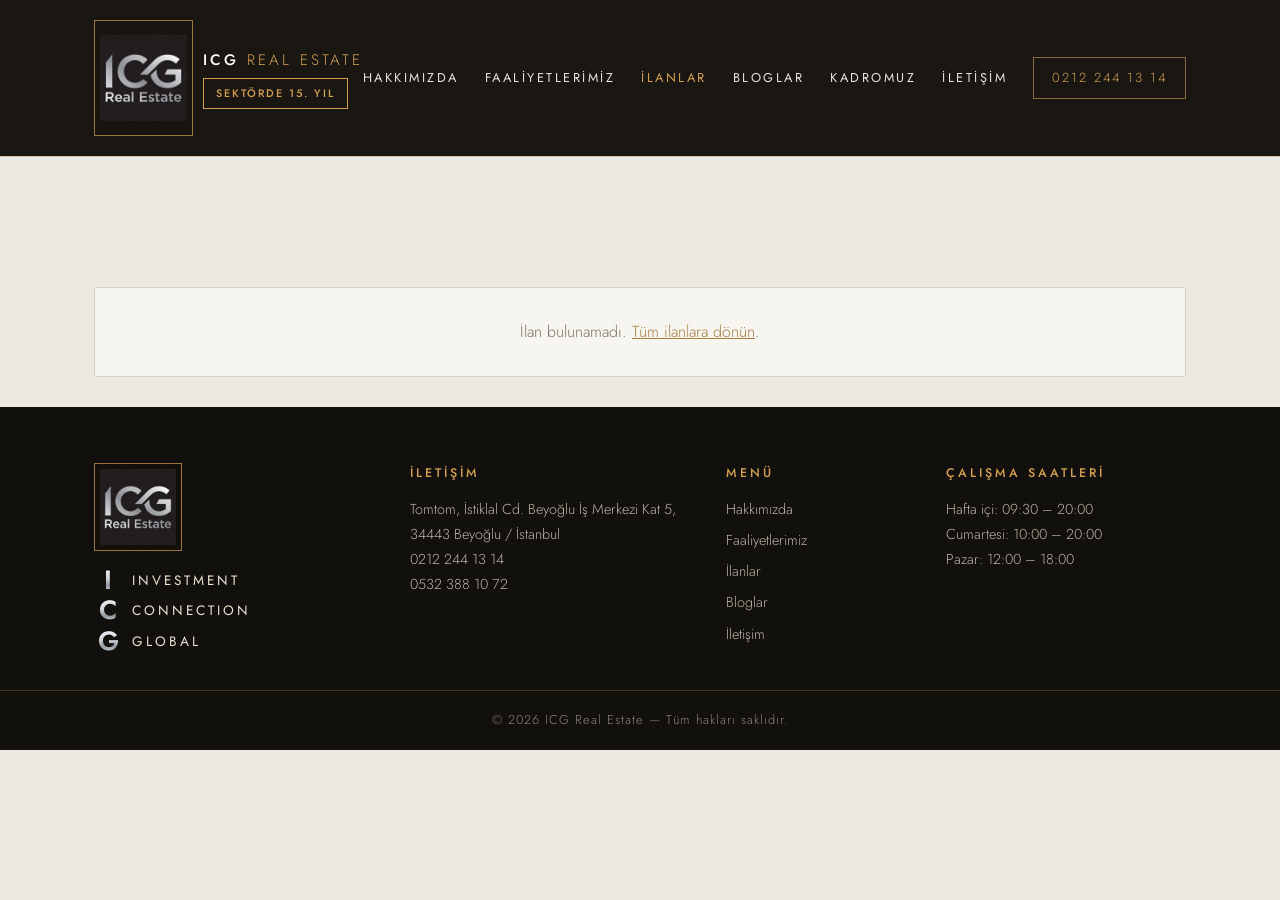
==== ICG-Ilan-Detay.html @ ef4e5f6c "Header logo+yazilar sola yaslandi" ====
<!DOCTYPE html>
<html lang="tr">
<head>
  <meta charset="UTF-8">
  <meta name="viewport" content="width=device-width, initial-scale=1.0">
  <title>İlan Detayı | ICG Real Estate – Beyoğlu, İstanbul</title>
  <meta name="description" content="ICG Real Estate ilan detayı: fotoğraflar, özellikler ve iletişim.">
  <link rel="icon" type="image/jpeg" href="[data-uri]">
  <link rel="preconnect" href="https://fonts.googleapis.com">
  <link rel="preconnect" href="https://fonts.gstatic.com" crossorigin>
  <link href="https://fonts.googleapis.com/css2?family=Cormorant+Garamond:ital,wght@0,500;0,600;1,500&family=Jost:wght@300;400;500;600&family=Tangerine:wght@400;700&display=swap" rel="stylesheet">
  <style>/* ICG Real Estate — butik Pera/Beyoğlu çizgisi: koyu zemin, altın detay, serif başlıklar */
:root{
  --ink:#14110d; --ink-2:#1e1a14; --gold:#D39E50; --gold-dark:#ab8041;
  --paper:#ebe8e1; --card:#f7f5f0; --text:#3c3831; --muted:#7d776b;
  --line:#d9d3c5; --white:#faf9f6;
  --radius:2px; --shadow:0 12px 34px rgba(20,17,13,.10);
  --font-serif:'Cormorant Garamond',Georgia,'Times New Roman',serif;
  --font-sans:'Jost',system-ui,-apple-system,'Segoe UI',Roboto,Arial,sans-serif;
}
*{margin:0;padding:0;box-sizing:border-box}
html{scroll-behavior:smooth}
body{font-family:var(--font-sans);font-weight:300;color:var(--text);background:var(--paper);line-height:1.75;overflow-x:hidden}
img{max-width:100%;display:block}
a{color:inherit}
.container{max-width:1140px;margin:0 auto;padding:0 24px}
.container.narrow{max-width:780px}
h1,h2,h3{font-family:var(--font-serif);font-weight:500;color:var(--ink);line-height:1.2}
h2{font-size:clamp(1.9rem,3.4vw,2.5rem);margin:10px 0 18px}
h2.center,.center{text-align:center}
.section{padding:44px 0}
.section-tight{padding:30px 0}
section.section{border-top:1px solid var(--line)}
.page-hero + section.section{border-top:0}
.maxw{max-width:640px;margin-left:auto;margin-right:auto}
.muted{color:var(--muted)}
.eyebrow{display:block;text-align:center;font-size:.78rem;font-weight:500;letter-spacing:4px;text-transform:uppercase;color:var(--gold-dark);margin-bottom:6px}
.container.narrow h2{text-align:center}
.container.narrow p{margin-bottom:16px;font-size:1.02rem}
.signature{text-align:center;margin-top:22px;font-family:var(--font-serif);font-size:1.35rem;color:var(--ink)}

/* Header — hero üzerinde transparan */
.header{position:absolute;top:0;left:0;right:0;z-index:60;transition:background .3s,box-shadow .3s}
.header.scrolled{position:fixed;background:rgba(20,17,13,.96);box-shadow:0 1px 0 rgba(211,158,80,.35)}
.header-solid{position:sticky;top:0;background:rgba(20,17,13,.97);box-shadow:0 1px 0 rgba(211,158,80,.35)}
.nav a.active{color:var(--gold)}
.header-inner{display:flex;align-items:center;gap:26px;padding:20px 24px;min-width:0}
.brand{display:flex;align-items:center;gap:10px;text-decoration:none;margin-right:0;min-width:0}
.brand-frame{display:inline-block;border:1px solid rgba(211,158,80,.7);padding:5px;line-height:0;background:rgba(20,17,13,.4)}
.brand-logo{width:104px;height:104px;object-fit:contain;display:block}
.footer-logo{width:76px;height:76px;object-fit:cover;display:block}
.brand-text{font-family:var(--font-sans);font-weight:500;font-size:.95rem;letter-spacing:3px;color:#fff;text-transform:uppercase;white-space:nowrap}
.brand-text em{font-style:normal;font-weight:300;letter-spacing:3px;color:var(--gold)}
.brand-titles{display:flex;flex-direction:column;align-items:flex-start;gap:5px;min-width:0}
.brand-badge{display:inline-block;margin-left:0;padding:5px 12px;border:1px solid var(--gold);font-family:var(--font-sans);font-weight:500;font-size:.68rem;letter-spacing:2px;text-transform:uppercase;color:var(--gold);white-space:nowrap;vertical-align:middle}
.nav{display:flex;align-items:center;gap:26px}
.nav a{text-decoration:none;font-size:.8rem;font-weight:400;letter-spacing:2.5px;text-transform:uppercase;color:rgba(255,255,255,.88)}
.nav a:hover{color:var(--gold)}
.nav-phone{display:none}
.header-actions{display:flex;align-items:center;gap:16px;margin-left:auto}
.header-phone{font-size:.82rem;letter-spacing:2px;color:var(--gold);text-decoration:none;border:1px solid rgba(211,158,80,.6);padding:9px 18px;white-space:nowrap}
.header-phone:hover{background:var(--gold);color:var(--ink)}
.menu-btn{display:none;background:none;border:0;cursor:pointer;padding:8px;z-index:71}
.menu-btn span{display:block;width:26px;height:2px;background:#fff;margin:5px 0;transition:.25s}
.nav.open ~ .header-actions .menu-btn span:nth-child(1),
.menu-btn.x span:nth-child(1){transform:translateY(7px) rotate(45deg)}
.menu-btn.x span:nth-child(2){opacity:0}
.menu-btn.x span:nth-child(3){transform:translateY(-7px) rotate(-45deg)}

/* Sol dikey şerit */
.side-rail{position:fixed;left:0;top:44%;z-index:55;display:flex;flex-direction:column}
.rail-btn{width:40px;height:44px;display:flex;align-items:center;justify-content:center;background:rgba(20,17,13,.85);color:#fff;text-decoration:none;border-bottom:1px solid rgba(211,158,80,.35)}
.rail-btn:first-child{border-top:1px solid rgba(211,158,80,.35)}
.rail-btn:hover{background:var(--gold);color:var(--ink)}

/* Hero — tam ekran, koyu tarihi doku */
.hero{position:relative;min-height:100vh;display:flex;align-items:flex-end;color:#fff;overflow:hidden;background:var(--ink)}
.hero-bg{position:absolute;inset:0;background-size:cover;background-position:center}
.hero-bg.taksim{background-position:5% center;background-image:linear-gradient(180deg,rgba(15,12,8,.22) 0%,rgba(15,12,8,.06) 45%,rgba(15,12,8,.28) 100%),url('https://upload.wikimedia.org/wikipedia/commons/thumb/a/a1/Galata%2C_Beyo%C4%9Flu_-_Aerial_view_-_01.jpg/2560px-Galata%2C_Beyo%C4%9Flu_-_Aerial_view_-_01.jpg'),url('https://upload.wikimedia.org/wikipedia/commons/thumb/a/a1/Galata%2C_Beyo%C4%9Flu_-_Aerial_view_-_01.jpg/1920px-Galata%2C_Beyo%C4%9Flu_-_Aerial_view_-_01.jpg'),url('https://upload.wikimedia.org/wikipedia/commons/thumb/c/cb/Galata%2C_Beyo%C4%9Flu_-_Aerial_view_-_02.jpg/1920px-Galata%2C_Beyo%C4%9Flu_-_Aerial_view_-_02.jpg'),url('https://upload.wikimedia.org/wikipedia/commons/thumb/c/cb/Istanbul_%C4%B0stiklal_Caddesi_%2854526417753%29.jpg/1920px-Istanbul_%C4%B0stiklal_Caddesi_%2854526417753%29.jpg'),url('https://images.unsplash.com/photo-1527838832700-5059252407fa?q=90&w=2400&auto=format&fit=crop')}
.hero-overlay{position:absolute;inset:0;background:linear-gradient(180deg,rgba(15,12,8,.45) 0%,rgba(15,12,8,.18) 42%,rgba(15,12,8,.68) 100%)}
.hero-content{position:relative;padding:0 24px 13vh;min-width:0;width:100%}
.hero-eyebrow{display:inline-block;font-size:.78rem;font-weight:400;letter-spacing:4px;text-transform:uppercase;color:var(--gold);border-bottom:1px solid rgba(211,158,80,.6);padding-bottom:8px;margin-bottom:18px}
.hero h1{font-family:'Tangerine','Cormorant Garamond',Georgia,serif;font-weight:700;color:#fff;font-size:clamp(3.4rem,8vw,6rem);line-height:1.05;margin-bottom:10px;max-width:820px;text-shadow:0 3px 26px rgba(0,0,0,.55)}
.hero-lead{max-width:560px;font-size:1.05rem;font-weight:300;color:rgba(255,255,255,.82)}

/* Hizmet kartları */
.cards{display:grid;grid-template-columns:repeat(3,1fr);gap:18px;margin-top:34px}
.card{background:var(--card);border:1px solid var(--line);border-radius:var(--radius);padding:34px 26px;text-align:center;box-shadow:var(--shadow);transition:transform .15s,border-color .15s}
.card:hover{transform:translateY(-4px);border-color:var(--gold)}
.card-icon{width:56px;height:56px;margin:0 auto 16px;border:1px solid var(--gold);border-radius:50%;display:flex;align-items:center;justify-content:center;color:var(--gold-dark)}
.card-icon svg{width:26px;height:26px}
.card h3{font-size:1.35rem;margin-bottom:8px}
.card p{color:var(--muted);font-size:.92rem}

/* İkili kartlar */
.duo{display:grid;grid-template-columns:1fr 1fr;gap:18px;margin-top:18px}
.duo-card{background:var(--card);border:1px solid var(--line);border-radius:var(--radius);padding:30px 28px;box-shadow:var(--shadow)}
.duo-card h3{font-size:1.4rem;margin-bottom:8px}
.duo-card p{color:var(--muted);font-size:.93rem;margin-bottom:14px}
.gold-link{font-size:.8rem;font-weight:500;letter-spacing:2.5px;text-transform:uppercase;color:var(--gold-dark);text-decoration:none}
.gold-link span{color:var(--gold)}
.gold-link:hover{color:var(--ink)}

/* Ofis / bölge */
.office-eyebrow{text-align:center;font-size:.78rem;font-weight:500;letter-spacing:4px;text-transform:uppercase;color:var(--gold-dark);margin:4px 0 14px}
.region-grid{display:grid;grid-template-columns:repeat(3,1fr);gap:18px;margin-top:28px}
.img-frame{position:relative;border-radius:var(--radius);overflow:hidden;background:linear-gradient(135deg,#2a251d,#57503f);box-shadow:var(--shadow);height:240px}
.img-frame img{width:100%;height:100%;object-fit:cover;position:absolute;inset:0;filter:saturate(.85)}
.region-grid .img-frame span{position:absolute;left:14px;bottom:12px;background:rgba(20,17,13,.78);color:#f3ead6;font-size:.75rem;font-weight:400;letter-spacing:2px;text-transform:uppercase;padding:5px 14px}

/* Kadro */
.team-grid{display:grid;grid-template-columns:repeat(auto-fill,minmax(215px,1fr));gap:20px;margin-top:30px}
.team-card{background:var(--card);border:1px solid var(--line);border-radius:var(--radius);overflow:hidden;box-shadow:var(--shadow);text-align:center;transition:transform .15s,border-color .15s}
.team-card:hover{transform:translateY(-4px);border-color:var(--gold)}
.team-photo{height:360px;background:var(--card);overflow:hidden}
.team-photo img{width:100%;height:100%;object-fit:contain;object-position:center top;filter:saturate(.9);mix-blend-mode:multiply}
.team-card h3{font-size:1.35rem;margin:3px 0 2px}
.team-role{display:inline-block;font-size:.72rem;font-weight:500;letter-spacing:2.5px;text-transform:uppercase;color:var(--gold-dark);border-bottom:1px solid var(--gold);padding-bottom:4px;margin:4px 0 12px}
.team-role.broker{color:var(--ink);border-color:var(--ink);font-weight:600}
.team-phones{padding:0 16px 20px;font-size:.88rem;display:flex;flex-direction:column;gap:3px}
.team-phones a{text-decoration:none;color:var(--ink);font-weight:400}
.team-phones a:hover{color:var(--gold-dark)}
.team-phones small{color:var(--muted);font-size:.75rem;letter-spacing:1px;text-transform:uppercase}
.team-skeleton{color:var(--muted);padding:20px}
.team-updated{margin-top:16px;font-size:.8rem;color:var(--muted);text-align:center;letter-spacing:1px}

/* İletişim */
.contact-grid{display:grid;grid-template-columns:1fr 1fr;gap:22px;margin:30px 0 24px}
.contact-info{background:var(--card);border:1px solid var(--line);border-radius:var(--radius);padding:32px;box-shadow:var(--shadow)}
.contact-info h3{font-size:1.3rem;margin:18px 0 6px}
.contact-info h3:first-child{margin-top:0}
.contact-info p{font-size:.95rem;line-height:1.4}
.contact-info a{color:var(--ink);font-weight:500;text-decoration:none}
.contact-info a:hover{color:var(--gold-dark)}
.hours{width:100%;border-collapse:collapse;font-size:.92rem;margin-top:6px}
.hours td{padding:8px 2px;border-bottom:1px solid var(--line)}
.hours td:last-child{text-align:right;color:var(--ink)}
.contact-btns{display:flex;gap:12px;margin-top:22px;flex-wrap:wrap}
.btn{display:inline-block;padding:14px 34px;border-radius:var(--radius);font-family:var(--font-sans);font-weight:500;font-size:.8rem;letter-spacing:2.5px;text-transform:uppercase;text-decoration:none;border:1px solid transparent;cursor:pointer;transition:.2s}
.btn-gold{background:var(--gold);color:var(--ink)}
.btn-gold:hover{background:var(--gold-dark);color:#fff}
.btn-outline-dark{border-color:var(--ink);color:var(--ink)}
.btn-outline-dark:hover{background:var(--ink);color:#fff}
.btn-navy{background:var(--ink);color:#fff}
.btn-navy:hover{background:var(--gold);color:var(--ink)}
.contact-map{position:relative;border-radius:var(--radius);overflow:hidden;box-shadow:var(--shadow);min-height:380px;border:1px solid var(--line);background:#dfe3e6}
.contact-map iframe{width:100%;height:100%;min-height:380px;min-width:0;border:0;filter:saturate(.85)}
.map-link{position:absolute;left:12px;bottom:12px;background:var(--ink);color:#f3ead6 !important;font-size:.75rem;font-weight:500;letter-spacing:1.5px;text-transform:uppercase;text-decoration:none;padding:10px 18px}
.map-link:hover{background:var(--gold);color:var(--ink) !important}
.contact-form{background:var(--card);border:1px solid var(--line);border-radius:var(--radius);padding:32px;box-shadow:var(--shadow);max-width:760px;margin:0 auto}
.contact-form h3{margin-bottom:16px;font-size:1.4rem}
.form-row{display:grid;grid-template-columns:1fr 1fr;gap:12px;margin-bottom:12px}
.contact-form input,.contact-form select,.contact-form textarea{width:100%;max-width:100%;min-width:0;padding:13px 15px;border:1px solid var(--line);border-radius:var(--radius);font-family:var(--font-sans);font-weight:300;font-size:.95rem;margin-bottom:12px;background:#fff;color:var(--text)}
.contact-form input:focus,.contact-form select:focus,.contact-form textarea:focus{outline:1px solid var(--gold);border-color:var(--gold)}
.contact-form small{display:block;margin-top:10px;color:var(--muted);font-size:.8rem}

/* Footer */
.footer{background:#12100c;color:#b9b2a4}
.footer-grid{display:grid;grid-template-columns:1.2fr 1.2fr .8fr 1fr;gap:28px;padding:56px 24px 36px}
.footer h4{font-family:var(--font-sans);font-weight:500;font-size:.78rem;letter-spacing:3px;text-transform:uppercase;color:var(--gold);margin-bottom:12px}
.footer a{display:block;text-decoration:none;color:#b9b2a4;font-size:.9rem;margin-bottom:6px}
.footer a:hover{color:#fff}
.footer p{font-size:.9rem}
.footer-phones a{display:inline;margin-bottom:0}
.footer .brand-frame{width:88px;height:88px;display:inline-flex;align-items:center;justify-content:center;padding:0}
.footer .brand-frame{margin-bottom:14px}
.footer-tag{font-family:var(--font-serif);font-size:1.2rem;color:#e9e2d2;font-style:italic}
/* Footer ICG açılımı: I/C/G alt alta, logodaki gümüş harf görünümü */
.icg-expand{display:flex;flex-direction:column;gap:4px;margin-top:2px}
.icg-line{display:flex;align-items:center;gap:10px;line-height:1.2}
.icg-letter{font-family:var(--font-sans);font-weight:600;font-size:1.65rem;line-height:1;width:28px;flex:0 0 28px;text-align:center;background:linear-gradient(180deg,#f7f8f9 0%,#cfd4da 45%,#9399a1 70%,#dfe3e7 100%);-webkit-background-clip:text;background-clip:text;color:transparent;-webkit-text-fill-color:transparent}
.icg-word{font-family:var(--font-sans);font-weight:400;font-size:.85rem;letter-spacing:3px;color:#e9e2d2}
.footer-bottom{border-top:1px solid rgba(211,158,80,.25);padding:18px 24px;font-size:.8rem;letter-spacing:1px;color:#8a8478;text-align:center}

/* İletişim tercihleri bandı */
.pref-band{background:var(--ink);border-top:1px solid rgba(211,158,80,.4);border-bottom:1px solid rgba(211,158,80,.4)}
.pref-inner{display:flex;align-items:center;justify-content:space-between;gap:18px;padding-top:26px;padding-bottom:26px;flex-wrap:wrap}
.pref-title{font-family:var(--font-serif);font-size:1.5rem;color:#f0e9d8}
.pref-btns{display:flex;gap:12px;flex-wrap:wrap}
.pref-btn{font-size:.78rem;font-weight:500;letter-spacing:2.5px;text-transform:uppercase;color:var(--gold);text-decoration:none;border:1px solid rgba(211,158,80,.65);padding:12px 26px;transition:.2s;white-space:nowrap}
.pref-btn:hover{background:var(--gold);color:var(--ink)}

/* Faaliyetler: kategori satırları + yatay kayan ilanlar */
.fcat{margin-top:26px}
.fcat-head{display:flex;align-items:baseline;gap:12px;border-bottom:1px solid var(--line);padding-bottom:10px;margin-bottom:18px}
.fcat-head h3{font-size:1.7rem}
.fcount{font-size:.8rem;letter-spacing:2px;text-transform:uppercase;color:var(--gold-dark)}
.fcat .gold-link{display:inline-block;margin-top:16px}
.lrow{display:flex;gap:18px;overflow-x:auto;padding:4px 2px 14px;scrollbar-width:none;-webkit-overflow-scrolling:touch;touch-action:pan-x pan-y}
.lrow::-webkit-scrollbar{display:none}
.lrow .lcard{flex:0 0 250px}
.lcard{background:var(--card);border:1px solid var(--line);border-radius:var(--radius);overflow:hidden;text-decoration:none;box-shadow:var(--shadow);transition:transform .15s,border-color .15s;display:block;cursor:pointer;-webkit-tap-highlight-color:transparent;touch-action:manipulation}
.lcard:hover{transform:translateY(-4px);border-color:var(--gold)}
.lcard:active{transform:translateY(-2px);border-color:var(--gold)}
.lphoto{position:relative;display:block;height:170px;background:linear-gradient(135deg,#2a251d,#6b6250);overflow:hidden}
.lphoto img{width:100%;height:100%;object-fit:cover}
.lbadge{position:absolute;left:10px;top:10px;background:rgba(20,17,13,.82);color:var(--gold);font-size:.7rem;font-weight:500;letter-spacing:2px;text-transform:uppercase;padding:4px 12px}
.lbody{display:block;padding:14px 16px 16px}
.lprice{display:block;font-size:1.05rem;font-weight:600;color:var(--ink);letter-spacing:.5px}
.ltitle{display:block;font-family:var(--font-serif);font-size:1.2rem;color:var(--ink);margin:2px 0}
.lloc{display:block;font-size:.8rem;color:var(--muted)}
.lcard-static{cursor:default}
.lcard-static:hover{transform:none}

/* İlanlar sayfası */
.page-hero{background:linear-gradient(180deg,#171310,#241e15);color:#fff;padding:80px 0 30px;text-align:center;border-bottom:1px solid rgba(211,158,80,.4)}
.page-hero h1{color:#fff;font-size:clamp(2.2rem,4.5vw,3.2rem)}
.page-hero p{color:rgba(255,255,255,.7);margin-top:8px}
.cat-filter{display:flex;gap:10px;justify-content:center;flex-wrap:wrap;margin:34px 0 12px}
#statusFilter{margin-top:0;margin-bottom:26px}
.cat-filter button{font-family:var(--font-sans);font-size:.76rem;font-weight:500;letter-spacing:2px;text-transform:uppercase;background:transparent;color:var(--text);border:1px solid var(--line);padding:10px 20px;cursor:pointer;transition:.2s}
.cat-filter button:hover{border-color:var(--gold-dark);color:var(--gold-dark)}
.cat-filter button.on{background:var(--ink);border-color:var(--ink);color:var(--gold)}
/* Durum filtresi (Satılık/Kiralık) kategori filtresinden ayrı görünür: altın hap butonlar */
#statusFilter button{border-radius:999px;border-color:var(--gold);color:var(--gold-dark);background:rgba(211,158,80,.08);padding:8px 22px}
#statusFilter button:hover{background:rgba(211,158,80,.22);border-color:var(--gold);color:var(--ink)}
#statusFilter button.on{background:var(--gold);border-color:var(--gold);color:#fff}
.lgrid{display:grid;grid-template-columns:repeat(auto-fill,minmax(250px,1fr));gap:20px}
.lgrid .lcard{flex:none}
.empty-note{background:var(--card);border:1px solid var(--line);border-radius:var(--radius);padding:30px;text-align:center;color:var(--muted)}
.empty-note a{color:var(--gold-dark)}

/* İlan detay sayfası */
.crumbs{font-size:.82rem;letter-spacing:1px;color:var(--muted);margin:26px 0 18px}
.crumbs a{color:var(--gold-dark);text-decoration:none}
.detail-grid{display:grid;grid-template-columns:1.05fr .95fr;gap:30px;align-items:start;padding-bottom:70px}
.gallery{background:var(--card);border:1px solid var(--line);border-radius:var(--radius);padding:14px;box-shadow:var(--shadow)}
.gmain{height:420px;background:linear-gradient(135deg,#2a251d,#6b6250);border-radius:var(--radius);overflow:hidden}
.gmain img{width:100%;height:100%;object-fit:cover}
.gthumbs{display:grid;grid-template-columns:repeat(4,1fr);gap:10px;margin-top:10px}
.gthumbs img{height:76px;width:100%;object-fit:cover;cursor:pointer;opacity:.65;border:2px solid transparent;border-radius:var(--radius)}
.gthumbs img.on,.gthumbs img:hover{opacity:1;border-color:var(--gold)}
.dbadges{font-size:.76rem;font-weight:500;letter-spacing:3px;text-transform:uppercase;color:var(--gold-dark)}
.dinfo h1{font-size:clamp(1.9rem,3.4vw,2.6rem);margin:8px 0 4px}
.dprice{font-size:1.5rem;font-weight:600;color:var(--ink);margin:6px 0 2px}
.dloc{color:var(--muted);margin-bottom:18px}
.specs{width:100%;border-collapse:collapse;font-size:.93rem;margin-bottom:8px;background:var(--card);border:1px solid var(--line)}
.specs td{padding:10px 14px;border-bottom:1px solid var(--line);vertical-align:top}
.specs tr td:first-child{color:var(--muted);width:42%}
.specs tr td:last-child{color:var(--ink);font-weight:400}
.specs tr.fnote td{color:var(--text);font-style:italic}
.dinfo .contact-btns{margin-top:20px}

/* Mobil */
@media(max-width:960px){
  .cards{grid-template-columns:1fr 1fr}
  .contact-grid{grid-template-columns:1fr}
  .detail-grid{grid-template-columns:1fr}
  .gmain{height:300px}
  .pref-inner{justify-content:center;text-align:center}
  .pref-btns{justify-content:center}
  .region-grid{grid-template-columns:1fr}
  .footer-grid{grid-template-columns:1fr 1fr}
  .header-phone{display:none}
  .header-inner{flex-wrap:wrap;gap:8px 14px;padding:14px 16px}
  .brand-text{font-size:.82rem;letter-spacing:2px}
  .brand-logo{width:88px;height:88px}
  .brand-badge{margin-left:0;font-size:.62rem;letter-spacing:1.5px;padding:4px 10px}
  .nav{order:3;flex:1 1 100%;display:flex;flex-direction:row;flex-wrap:wrap;align-items:center;justify-content:center;gap:4px 16px;overflow:visible;white-space:normal;padding:8px 0 2px}
  .nav a{font-size:.72rem;letter-spacing:1.2px}
  .nav-phone{display:block}
  .nav-phone a{font-size:.72rem;letter-spacing:1.2px;color:var(--gold)}
}
@media(max-width:600px){
  .cards{grid-template-columns:1fr}
  .duo{grid-template-columns:1fr}
  .form-row{grid-template-columns:1fr}
  .section{padding:32px 0}
  .footer-grid{grid-template-columns:1fr}
  .hero h1{font-size:10.5vw;white-space:nowrap}
  .hero-content{padding-bottom:11vh}
  .brand-text{font-size:.8rem;letter-spacing:2px}
  .side-rail{top:auto;bottom:0;flex-direction:row}
  .rail-btn{width:48px;height:48px;border-bottom:0;border-right:1px solid rgba(211,158,80,.35)}
}
</style>
</head>
<body>

  <header class="header header-solid" id="header">
    <div class="container header-inner">
      <a href="ICG-Real-Estate-Tanitim.html" class="brand">
        <span class="brand-frame"><img src="[data-uri]" alt="ICG Real Estate logosu" class="brand-logo"></span>
        <span class="brand-titles">
          <span class="brand-text">ICG <em>Real Estate</em></span>
          <span class="brand-badge">Sektörde 15. Yıl</span>
        </span>
      </a>
      <nav class="nav" id="nav">
        <a href="ICG-Real-Estate-Tanitim.html#hakkimizda">Hakkımızda</a>
        <a href="ICG-Real-Estate-Tanitim.html#faaliyetler">Faaliyetlerimiz</a>
        <a href="ICG-Ilanlar.html" class="active">İlanlar</a>
        <a href="#">Bloglar</a>
        <a href="ICG-Real-Estate-Tanitim.html#kadro">Kadromuz</a>
        <a href="ICG-Real-Estate-Tanitim.html#iletisim">İletişim</a>
        <span class="nav-phone"><a href="tel:+902122441314">0212 244 13 14</a></span>
      </nav>
      <div class="header-actions">
        <a href="tel:+902122441314" class="header-phone">0212 244 13 14</a>
      </div>
    </div>
  </header>

  <section class="section section-tight" style="padding-top:130px">
    <div class="container" id="listingDetail">
      <div class="team-skeleton">İlan yükleniyor…</div>
    </div>
  </section>

  <footer class="footer">
    <div class="container footer-grid">
      <div>
        <span class="brand-frame"><img src="[data-uri]" alt="ICG Real Estate" class="footer-logo"></span>
        <div class="icg-expand" aria-label="ICG açılımı: Investment Connection Global" lang="en">
          <div class="icg-line"><span class="icg-letter">I</span><span class="icg-word">INVESTMENT</span></div>
          <div class="icg-line"><span class="icg-letter">C</span><span class="icg-word">CONNECTION</span></div>
          <div class="icg-line"><span class="icg-letter">G</span><span class="icg-word">GLOBAL</span></div>
        </div>
      </div>
      <div>
        <h4>İletişim</h4>
        <p>Tomtom, İstiklal Cd. Beyoğlu İş Merkezi Kat 5,<br>34443 Beyoğlu / İstanbul</p>
        <p class="footer-phones"><a href="tel:+902122441314">0212 244 13 14</a><br><a href="tel:+905323881072">0532 388 10 72</a></p>
      </div>
      <div>
        <h4>Menü</h4>
        <a href="ICG-Real-Estate-Tanitim.html#hakkimizda">Hakkımızda</a>
        <a href="ICG-Real-Estate-Tanitim.html#faaliyetler">Faaliyetlerimiz</a>
        <a href="ICG-Ilanlar.html">İlanlar</a>
        <a href="#">Bloglar</a>
        <a href="ICG-Real-Estate-Tanitim.html#iletisim">İletişim</a>
      </div>
      <div>
        <h4>Çalışma Saatleri</h4>
        <p>Hafta içi: 09:30 – 20:00<br>Cumartesi: 10:00 – 20:00<br>Pazar: 12:00 – 18:00</p>
      </div>
    </div>
    <div class="footer-bottom"><span>© <span id="year"></span> ICG Real Estate — Tüm hakları saklıdır.</span></div>
  </footer>

  <script>window.ICG_NO_TEAM=true;
/* ICG Real Estate — kadro canlı yükleme + site etkileşimleri */
(function () {
  'use strict';

  var TEAM_URL = 'team.json';
  var POLL_MS = 30000; // 30 saniyede bir tazele (canlı takip)
  var lastSignature = '';

  // Telefonu tel: bağlantısına çevir (+ ve rakam kalsın)
  function telHref(phone) {
    var d = (phone || '').replace(/[^\d+]/g, '');
    if (d.charAt(0) !== '+') {
      if (d.indexOf('0') === 0) d = '+9' + d; // 0xxx -> +90xxx
      else d = '+' + d;
    }
    return 'tel:' + d;
  }

  function initials(name) {
    return (name || '?').trim().split(/\s+/).map(function (w) { return w.charAt(0); }).join('').slice(0, 2).toLocaleUpperCase('tr-TR');
  }

  function signature(list) {
    return JSON.stringify((list || []).map(function (p) { return [p.name, p.role, p.phoneOffice, p.phoneMobile, p.photo]; }));
  }

  function renderTeam(list, updatedAt) {
    var grid = document.getElementById('teamGrid');
    var updated = document.getElementById('teamUpdated');
    if (!grid) return;
    if (!list || !list.length) {
      grid.innerHTML = '<div class="team-skeleton">Henüz danışman bilgisi bulunamadı. <strong>danışmanlar</strong> klasörüne ad + .txt ve fotoğraf ekleyip <strong>KADROYU-GUNCELLE</strong> dosyasını çalıştırın.</div>';
      return;
    }
    // Sabit kadro sıralaması: mustafa, uğur, feray, gizem, salih, gülşah
    var ORDER = ['mustafa çelik', 'uğur mumcu', 'feray bakthavar', 'gizem karataş', 'salih özdemir', 'gülşah erdal'];
    function ordIx(name) {
      var n = (name || '').toLocaleLowerCase('tr-TR');
      var ix = ORDER.indexOf(n);
      return ix === -1 ? 99 : ix;
    }
    var sorted = list.slice().sort(function (a, b) { return ordIx(a.name) - ordIx(b.name); });
    grid.innerHTML = sorted.map(function (p) {
      var isBroker = /broker/i.test(p.role || '');
      var phones = '';
      if (p.phoneOffice) phones += '<a href="' + telHref(p.phoneOffice) + '">📞 ' + p.phoneOffice + '</a><small>Ofis</small>';
      if (p.phoneMobile) phones += '<a href="' + telHref(p.phoneMobile) + '">📱 ' + p.phoneMobile + '</a><small>Cep</small>';
      var photo = p.photo
        ? '<img src="' + p.photo + '" alt="' + p.name + '" loading="lazy" onerror="this.parentNode.innerHTML=\'<div style=display:flex;align-items:center;justify-content:center;height:100%;font-size:3rem;color:#fff;font-weight:700>' + initials(p.name) + '</div>\'">'
        : '<div style="display:flex;align-items:center;justify-content:center;height:100%;font-size:3rem;color:#fff;font-weight:700">' + initials(p.name) + '</div>';
      return '<div class="team-card">' +
        '<div class="team-photo">' + photo + '</div>' +
        '<h3>' + p.name + '</h3>' +
        '<span class="team-role' + (isBroker ? ' broker' : '') + '">' + (p.role || 'Danışman') + '</span>' +
        '<div class="team-phones">' + phones + '</div>' +
        '</div>';
    }).join('');
    if (updated) updated.textContent = updatedAt ? 'Son güncelleme: ' + updatedAt : '';
  }

  function applyPayload(payload) {
    if (!payload || !payload.team) return;
    var sig = signature(payload.team);
    if (sig !== lastSignature) {
      lastSignature = sig;
      renderTeam(payload.team, payload.generatedAt);
    }
  }

  // 1) Sunucu üzerinden (http) taze team.json dene
  function fetchTeam() {
    fetch(TEAM_URL + '?t=' + Date.now(), { cache: 'no-store' })
      .then(function (r) { if (!r.ok) throw new Error('http ' + r.status); return r.json(); })
      .then(applyPayload)
      .catch(function () { fallbackPoll(); });
  }

  // 2) Dosyadan açıldığında (file://) gömülü yedek + canlı script tazeleme
  function fallbackPoll() {
    if (window.__TEAM_FALLBACK__) applyPayload(window.__TEAM_FALLBACK__);
    var s = document.createElement('script');
    s.src = 'team-fallback.js?t=' + Date.now();
    s.onload = function () { if (window.__TEAM_FALLBACK__) applyPayload(window.__TEAM_FALLBACK__); s.remove(); };
    s.onerror = function () { s.remove(); };
    document.body.appendChild(s);
  }

  function tick() {
    if (window.ICG_NO_TEAM) return;
    if (window.location.protocol.indexOf('http') === 0) fetchTeam();
    else fallbackPoll();
  }

  // İlk yükleme + periyodik canlı kontrol
  tick();
  setInterval(tick, POLL_MS);

  // Mobil menü
  var btn = document.getElementById('menuBtn');
  var nav = document.getElementById('nav');
  if (btn && nav) {
    btn.addEventListener('click', function () { nav.classList.toggle('open'); });
    nav.querySelectorAll('a').forEach(function (a) {
      a.addEventListener('click', function () { nav.classList.remove('open'); });
    });
  }

  // Header gölgesi
  var header = document.getElementById('header');
  window.addEventListener('scroll', function () {
    if (header) header.classList.toggle('scrolled', window.scrollY > 10);
  });

  // Yıl
  var y = document.getElementById('year');
  if (y) y.textContent = new Date().getFullYear();

  // İletişim tercihi butonları -> form konusunu önceden seç
  var prefBtns = document.querySelectorAll('[data-topic]');
  for (var pi = 0; pi < prefBtns.length; pi++) {
    (function (b) {
      b.addEventListener('click', function () {
        var t = document.getElementById('fTopic');
        var want = b.getAttribute('data-topic');
        if (t && want) {
          for (var i = 0; i < t.options.length; i++) {
            if (t.options[i].text === want) { t.selectedIndex = i; break; }
          }
        }
      });
    })(prefBtns[pi]);
  }

  // İletişim formu -> WhatsApp + E-posta (adres: mail icg.txt)
  var CONTACT_EMAIL = 'icgrealestate@gmail.com';
  var form = document.getElementById('contactForm');
  function formData() {
    return {
      name: document.getElementById('fName').value.trim(),
      phone: document.getElementById('fPhone').value.trim(),
      topic: document.getElementById('fTopic').value,
      msg: document.getElementById('fMsg').value.trim()
    };
  }
  if (form) {
    form.addEventListener('submit', function (e) {
      e.preventDefault();
      var d = formData();
      var text = 'Merhaba, ben ' + d.name + ' (' + d.phone + '). Konu: ' + d.topic + (d.msg ? '. Mesaj: ' + d.msg : '');
      window.open('https://wa.me/905323881072?text=' + encodeURIComponent(text), '_blank');
    });
    var mailBtn = document.getElementById('mailBtn');
    if (mailBtn) {
      mailBtn.addEventListener('click', function () {
        var d = formData();
        var subject = 'Site formu: ' + d.topic;
        var body = 'Ad Soyad: ' + d.name + '\nTelefon: ' + d.phone + '\nKonu: ' + d.topic + (d.msg ? '\nMesaj: ' + d.msg : '');
        window.location.href = 'mailto:' + CONTACT_EMAIL + '?subject=' + encodeURIComponent(subject) + '&body=' + encodeURIComponent(body);
      });
    }
  }
})();

  </script>
  <script>window.ICG_PAGES={detail:'ICG-Ilan-Detay.html',list:'ICG-Ilanlar.html',home:'ICG-Real-Estate-Tanitim.html'};
window.__LISTINGS_FALLBACK__ = {"generatedAt":"09.09.2026 15:15","listings":[{"id":"ilan1","lines":["100.000.000 TL","İstanbul / Beyoğlu / Şehit Muhtar Mh.","Kategori İş Yeri","Durumu Satılık","Türü Dükkan \u0026 Mağaza","m² 620","Bölüm \u0026 Oda Sayısı 4","Aidat (TL) Belirtilmemiş","Isıtma Doğalgaz (Kombi)","Bina Yaşı 30 üzeri","Krediye Uygunluk Evet","Tapu Durumu Kat Mülkiyetli","Takas Hayır"],"cover":"[data-uri]","gallery":["[data-uri]","[data-uri]","[data-uri]"]},{"id":"ilan2","lines":["450.000 TL","İstanbul / Kağıthane / Sultan Selim Mh.","Kategori İş Yeri","Durumu Kiralık","Türü Komple Bina","Bina Tipi Müstakil","Toplam m2 550","Kat Sayısı 3","Bina Yaşı 5","Isıtma Doğalgaz (Kombi)","Asansör Yok","Yapının Durumu İkinci El","Kullanım Durumu Boş","Zemin Etüdü Var","Depozito (TL) Belirtilmemiş","Tapu Durumu Kat Mülkiyetli"],"cover":"[data-uri]","gallery":["[data-uri]","[data-uri]","[data-uri]"]},{"id":"ilan3","lines":["73.000 TL","İstanbul / Sarıyer / Bahçeköy Yeni Mh.","Emlak Tipi Kiralık Daire","m² (Brüt) 130","m² (Net) 120","Oda Sayısı 4+1","Bina Yaşı 26-30 arası","Kat Sayısı 4","Bulunduğu Kat 3","Isıtma Kombi (Doğalgaz)","Banyo Sayısı 2","Mutfak Kapalı","Balkon Var","Asansör Yok","Otopark Açık Otopark","Eşyalı Hayır","Kullanım Durumu Boş","Site İçerisinde Evet","Site Adı Entel Yeşil Vadi Sitesi","Aidat (TL) 3.500","Depozito (TL) Belirtilmemiş","Enerji Kimlik Belgesi Belirtilmemiş","Tapu Durumu Kat Mülkiyetli"],"cover":"[data-uri]","gallery":["[data-uri]","[data-uri]","[data-uri]"]},{"id":"ilan4","lines":["190.000.000 TL","Kredi Teklifleri","İstanbul / Beykoz / Acarlar Mah.","İlan No 1301130374","İlan Tarihi 05 Eylül 2026","Emlak Tipi Satılık Villa","m² (Brüt) 1.300","m² (Net) 1.200","Açık Alan m² 1.500","Oda Sayısı 7+2","Bina Yaşı 11-15 arası","Kat Sayısı 4","Isıtma Yerden Isıtma","Banyo Sayısı 6 Üzeri","Mutfak Kapalı","Otopark Kapalı Otopark","Eşyalı Hayır","Kullanım Durumu Boş","Site İçerisinde Evet","Site Adı Acarkent","Aidat (TL) Belirtilmemiş","Krediye Uygun Evet","Enerji Kimlik Belgesi Belirtilmemiş","Tapu Durumu Kat Mülkiyetli","Kimden Emlak Ofisinden","Takas Hayır"],"cover":"[data-uri]","gallery":["[data-uri]","[data-uri]","[data-uri]"]}]};
/* ICG Real Estate — ilan motoru (anasayfa satirlari + tum ilanlar + ilan detayi) */
var ListingsApp = (function () {
  'use strict';

  var CATS = [
    { key: 'ticari', name: 'Ticari Gayrimenkul', img: 'https://images.unsplash.com/photo-1486406146926-c627a92ad1ab?q=80&w=800&auto=format&fit=crop', alt: 'Ticari bina' },
    { key: 'konut', name: 'Konut', img: 'https://images.unsplash.com/photo-1600585154340-be6161a56a0c?q=80&w=800&auto=format&fit=crop', alt: 'Konut' },
    { key: 'arsa', name: 'Arsa', img: 'https://images.unsplash.com/photo-1500382017468-9049fed747ef?q=80&w=800&auto=format&fit=crop', alt: 'Arsa' }
  ];

  /* Bilinen bilgi basliklari (en uzundan en kisaya) */
  var LABELS = [
    'Bölüm & Oda Sayısı', 'Enerji Kimlik Belgesi', 'Krediye Uygunluk',
    'Krediye Uygun', 'Bulunduğu Kat', 'Site İçerisinde', 'Kullanım Durumu',
    'Yapının Durumu', 'Zemin Etüdü', 'Emlak Tipi', 'Oda Sayısı',
    'Banyo Sayısı', 'Depozito (TL)', 'Aidat (TL)', 'Tapu Durumu',
    'Kat Sayısı', 'Bina Yaşı', 'Bina Tipi', 'Açık Alan m²', 'Açık Alan m2',
    'Toplam m2', 'Toplam m²', 'm² (Brüt)', 'm² (Net)', 'Site Adı',
    'İlan Tarihi', 'İlan Tarih', 'İlan No', 'Kategori', 'Durumu', 'Kimden',
    'Türü', 'Türü'.slice(0, 3), 'Isıtma', 'Asansör', 'Mutfak', 'Balkon',
    'Otopark', 'Eşyalı', 'Takas', 'm²', 'm2'
  ];

  /* Asla gosterilmeyecek basliklar: tarih, kod/numara, referans */
  var BANNED = /(tarih|kod|referans|\bno\b|numara)/;
  /* Basligi ayristirilamayan satirlardaki gizli meta veriler (or. "İlan No 123") */
  var META_LINE = /(ilan\s*(no|numara|tarih|kod))|((tarih|kod|referans)\s*[:\d])/;

  function splitListing(l) {
    var lines = l.lines || [];
    var price = lines.length ? lines[0] : '';
    var loc = '', locIx = -1, i;
    for (i = 1; i < lines.length && i <= 4; i++) {
      if (lines[i].indexOf('/') !== -1) { loc = lines[i]; locIx = i; break; }
    }
    if (locIx === -1 && lines.length > 1) { loc = lines[1]; locIx = 1; }
    var facts = [];
    for (i = 0; i < lines.length; i++) {
      if (i !== 0 && i !== locIx) facts.push(lines[i]);
    }
    return { id: l.id, price: price, location: loc, facts: facts, cover: l.cover, gallery: l.gallery };
  }

  function NL(l) {
    if (!l._n) l._n = splitListing(l);
    return l._n;
  }

  var cfg = { fetchUrl: 'ilanlar.json', fallbackUrl: 'ilanlar-fallback.js', pollMs: 30000 };
  var pages = { detail: 'ICG-Ilan-Detay.html', list: 'ICG-Ilanlar.html', home: 'ICG-Real-Estate-Tanitim.html' };
  var data = null;
  var lastSig = '';

  function trLow(s) { return (s || '').toLocaleLowerCase('tr-TR'); }

  function esc(s) {
    return String(s == null ? '' : s)
      .replace(/&/g, '&amp;').replace(/</g, '&lt;')
      .replace(/>/g, '&gt;').replace(/"/g, '&quot;');
  }

  function parseFact(line) {
    var l = trLow(line);
    for (var i = 0; i < LABELS.length; i++) {
      var lab = LABELS[i];
      if (l.indexOf(trLow(lab)) === 0) {
        var v = line.slice(lab.length).replace(/^[\s:–-]+/, '');
        if (v) return { k: lab, v: v };
      }
    }
    return { k: '', v: line };
  }

  /* "Belirtilmemiş" yazan hiçbir özelliği gösterme */
  function isUnspecified(s) {
    var t = trLow(s || '');
    return t.indexOf('belirtilmemi') !== -1;
  }

  function parsedFacts(listing) {
    return (listing.facts || []).map(parseFact).filter(function (f) {
      if (!f.v) return false;
      if (isUnspecified(f.v)) return false;
      if (f.k) {
        if (isUnspecified(f.k)) return false;
        return !BANNED.test(trLow(f.k));
      }
      return !META_LINE.test(trLow(f.v));
    });
  }

  function fieldVal(listing, names) {
    var facts = parsedFacts(listing);
    var nl = names.map(trLow);
    for (var i = 0; i < facts.length; i++) {
      if (facts[i].k && nl.indexOf(trLow(facts[i].k)) !== -1) return facts[i].v;
    }
    return '';
  }

  function hasAny(hay, needles) {
    var h = trLow(hay);
    for (var i = 0; i < needles.length; i++) {
      if (h.indexOf(needles[i]) !== -1) return true;
    }
    return false;
  }

  var ALIAS = {
    ticari: ['ticari', 'iş yeri', 'isyeri', 'is yeri', 'dükkan', 'dukkan', 'mağaza', 'magaza', 'komple bina', 'bina', 'ofis', 'plaza', 'depo', 'fabrika', 'otel', 'pansiyon', 'hostel', 'motel'],
    konut: ['daire', 'konut', 'villa', 'rezidans', 'apartman dairesi'],
    arsa: ['arsa', 'tarla', 'bahçe', 'bahce']
  };

  function categoryOf(listing) {
    var explicit = [
      fieldVal(listing, ['Kategori']),
      fieldVal(listing, ['Türü', 'Tür']),
      fieldVal(listing, ['Emlak Tipi', 'Tip'])
    ].join(' | ');
    var keys = ['ticari', 'konut', 'arsa'];
    var i, k;
    for (i = 0; i < keys.length; i++) {
      k = keys[i];
      if (explicit && hasAny(explicit, ALIAS[k])) return k;
    }
    var all = (listing.facts || []).join(' | ') + ' | ' + (listing.location || '');
    for (i = 0; i < keys.length; i++) {
      k = keys[i];
      if (hasAny(all, ALIAS[k])) return k;
    }
    return 'ticari';
  }

  function statusOf(listing) {
    var d = fieldVal(listing, ['Durumu']);
    if (d) return d;
    var t = fieldVal(listing, ['Emlak Tipi', 'Tip']);
    if (/kiralık/i.test(t)) return 'Kiralık';
    if (/satılık/i.test(t)) return 'Satılık';
    return '';
  }

  function titleOf(listing) {
    var tur = fieldVal(listing, ['Türü', 'Tür']) || fieldVal(listing, ['Emlak Tipi', 'Tip']) || fieldVal(listing, ['Kategori']);
    var durum = fieldVal(listing, ['Durumu']);
    if (tur) {
      if (durum && trLow(tur).indexOf(trLow(durum)) !== 0) return durum + ' ' + tur;
      return tur;
    }
    if (listing.location) return listing.location;
    var m = /ilan\s*0*(\d+)/i.exec(listing.id || '');
    if (m) return 'İlan ' + m[1];
    return listing.id || 'İlan';
  }

  function catOf(key) {
    for (var i = 0; i < CATS.length; i++) if (CATS[i].key === key) return CATS[i];
    return CATS[0];
  }

  function detailUrl(id) { return pages.detail + '?id=' + encodeURIComponent(id); }
  function listUrl(cat) { return pages.list + (cat ? '?kategori=' + encodeURIComponent(cat) : ''); }

  function cardHtml(l) {
    var cat = catOf(categoryOf(l));
    var cover = l.cover || cat.img;
    var status = statusOf(l);
    var title = titleOf(l);
    return '<a class="lcard" href="' + detailUrl(l.id) + '">' +
      '<span class="lphoto"><img src="' + esc(cover) + '" alt="' + esc(title) + '" loading="lazy" onerror="this.style.display=\'none\'">' +
      (status ? '<span class="lbadge">' + esc(status) + '</span>' : '') + '</span>' +
      '<span class="lbody">' +
      (l.price ? '<strong class="lprice">' + esc(l.price) + '</strong>' : '') +
      '<span class="ltitle">' + esc(title) + '</span>' +
      (l.location ? '<small class="lloc">' + esc(l.location) + '</small>' : '') +
      '</span></a>';
  }

  function signature(d) {
    return JSON.stringify((d.listings || []).map(function (l) {
      return [l.id, (l.lines || []).join('|'), l.cover, (l.gallery || []).join('|')];
    }));
  }

  function getQuery(name) {
    var m = new RegExp('[?&]' + name + '=([^&]*)').exec(window.location.search || '');
    return m ? decodeURIComponent(m[1].replace(/\+/g, ' ')) : '';
  }

  /* Bilgisi duzgun cekilemeyen ilanlari gizle: fiyati da ozellik satiri da yoksa gosterme */
  function validListings() {
    var all = (data && data.listings) ? data.listings : [];
    var out = [];
    for (var i = 0; i < all.length; i++) {
      var n = NL(all[i]);
      var hasPrice = n.price && String(n.price).trim() !== '';
      var hasFacts = (n.facts || []).length > 0;
      if (hasPrice || hasFacts) out.push(n);
    }
    return out;
  }

  /* Kayan satirlar: surekli ping-pong kayma; dokununca durur, birakinca devam eder */
  var SCROLL_SPEED = 135;
  function stopAutoScroll() {
    var rows = document.querySelectorAll('#faaliyetRows .lrow');
    for (var i = 0; i < rows.length; i++) {
      if (rows[i]._raf) { cancelAnimationFrame(rows[i]._raf); rows[i]._raf = null; }
    }
  }

  function setupAutoScroll() {
    stopAutoScroll();
    if (window.matchMedia && window.matchMedia('(prefers-reduced-motion: reduce)').matches) return;
    /* Mobil / dokunmatik cihazlarda otomatik kaymayı kapat: tap ile ilan detayına giriş engellenmesin, kullanıcı parmağıyla kaydırsın */
    if (window.matchMedia && window.matchMedia('(pointer: coarse)').matches) return;
    var rows = document.querySelectorAll('#faaliyetRows .lrow');
    for (var i = 0; i < rows.length; i++) { animateRow(rows[i]); }
  }

  function animateRow(row) {
    if (!row || row.scrollWidth <= row.clientWidth + 20) return;
    var st = { dir: 1, hold: false, last: null, timer: null };
    row._st = st;
    function pause(ms) {
      st.hold = true;
      if (st.timer) clearTimeout(st.timer);
      st.timer = setTimeout(function () { st.hold = false; st.last = null; }, ms);
    }
    row.addEventListener('pointerdown', function () {
      st.hold = true;
      if (st.timer) { clearTimeout(st.timer); st.timer = null; }
    });
    row.addEventListener('touchstart', function () {
      st.hold = true;
      if (st.timer) { clearTimeout(st.timer); st.timer = null; }
    }, { passive: true });
    row.addEventListener('pointerup', function () { pause(900); });
    row.addEventListener('touchend', function () { pause(900); });
    row.addEventListener('pointercancel', function () { pause(900); });
    row.addEventListener('wheel', function () { pause(2500); }, { passive: true });
    function step(ts) {
      if (!document.body.contains(row)) return;
      if (st.last === null) st.last = ts;
      var dt = Math.min(ts - st.last, 60);
      st.last = ts;
      if (!st.hold) {
        row.scrollLeft += st.dir * SCROLL_SPEED * dt / 1000;
        var max = row.scrollWidth - row.clientWidth;
        if (row.scrollLeft >= max - 1) { row.scrollLeft = max; st.dir = -1; }
        else if (row.scrollLeft <= 1) { row.scrollLeft = 0; st.dir = 1; }
      } else { st.last = null; }
      row._raf = requestAnimationFrame(step);
    }
    row._raf = requestAnimationFrame(step);
  }

  /* --- Anasayfa: kategori satirlari --- */
  function renderHome() {
    var host = document.getElementById('faaliyetRows');
    if (!host || !data) return;
    var items = validListings();
    host.innerHTML = CATS.map(function (c) {
      var mine = items.filter(function (l) { return categoryOf(l) === c.key; });
      var body;
      if (mine.length) {
        body = '<div class="lrow">' + mine.map(cardHtml).join('') + '</div>';
      } else {
        body = '<div class="lrow"><span class="lcard lcard-static"><span class="lphoto"><img src="' + c.img + '" alt="' + esc(c.alt) + '" loading="lazy" onerror="this.style.display=\'none\'"><span class="lbadge">' + esc(c.name) + '</span></span></span></div>';
      }
      var count = mine.length ? ' <span class="fcount">• ' + mine.length + ' ilan</span>' : '';
      return '<div class="fcat"><div class="fcat-head"><h3>' + esc(c.name) + '</h3>' + count + '</div>' +
        body +
        '<a class="gold-link" href="' + listUrl(c.key) + '">Tümünü Gör <span>→</span></a></div>';
    }).join('');
    setupAutoScroll();
  }

  /* --- Tum ilanlar sayfasi --- */
  var activeCat = '';
  var activeStatus = '';
  function renderGrid() {
    var host = document.getElementById('allListings');
    if (!host || !data) return;
    var items = validListings();
    if (!activeCat) activeCat = getQuery('kategori');
    if (!activeStatus) {
      var qd = getQuery('durum');
      if (qd === 'Satılık' || qd === 'Kiralık') activeStatus = qd;
    }
    var counts = { '': items.length };
    CATS.forEach(function (c) {
      counts[c.key] = items.filter(function (l) { return categoryOf(l) === c.key; }).length;
    });
    var btns = document.getElementById('catFilter');
    if (btns) {
      var html = '<button data-cat="" class="' + (activeCat === '' ? 'on' : '') + '">Tümü (' + counts[''] + ')</button>';
      html += CATS.map(function (c) {
        return '<button data-cat="' + c.key + '" class="' + (activeCat === c.key ? 'on' : '') + '">' + esc(c.name) + ' (' + counts[c.key] + ')</button>';
      }).join('');
      btns.innerHTML = html;
      var arr = btns.querySelectorAll('button');
      for (var i = 0; i < arr.length; i++) {
        arr[i].addEventListener('click', function () {
          activeCat = this.getAttribute('data-cat');
          renderGrid();
        });
      }
    }
    var base = activeCat ? items.filter(function (l) { return categoryOf(l) === activeCat; }) : items;
    var nSat = base.filter(function (l) { return statusOf(l) === 'Satılık'; }).length;
    var nKir = base.filter(function (l) { return statusOf(l) === 'Kiralık'; }).length;
    var sbtns = document.getElementById('statusFilter');
    if (sbtns) {
      sbtns.innerHTML =
        '<button data-st="" class="' + (activeStatus === '' ? 'on' : '') + '">Tümü (' + base.length + ')</button>' +
        '<button data-st="Satılık" class="' + (activeStatus === 'Satılık' ? 'on' : '') + '">Satılık (' + nSat + ')</button>' +
        '<button data-st="Kiralık" class="' + (activeStatus === 'Kiralık' ? 'on' : '') + '">Kiralık (' + nKir + ')</button>';
      var sarr = sbtns.querySelectorAll('button');
      for (var j = 0; j < sarr.length; j++) {
        sarr[j].addEventListener('click', function () {
          activeStatus = this.getAttribute('data-st');
          renderGrid();
        });
      }
    }
    var shown = base.filter(function (l) { return activeStatus === '' || statusOf(l) === activeStatus; });
    host.innerHTML = shown.length
      ? shown.map(cardHtml).join('')
      : '<p class="empty-note">Bu seçimde ilan bulunmuyor. Dilerseniz size özel portföy araştırması yapalım — <a href="' + pages.home + '#iletisim">bize ulaşın</a>.</p>';
  }

  /* --- Ilan detay sayfasi --- */
  function renderDetail() {
    var host = document.getElementById('listingDetail');
    if (!host || !data) return;
    var id = getQuery('id');
    var items = validListings();
    var l = null;
    for (var i = 0; i < items.length; i++) {
      if (items[i].id === id) { l = items[i]; break; }
    }
    if (!l) {
      host.innerHTML = '<p class="empty-note">İlan bulunamadı. <a href="' + pages.list + '">Tüm ilanlara dönün</a>.</p>';
      return;
    }
    var cat = catOf(categoryOf(l));
    var title = titleOf(l);
    var status = statusOf(l);
    document.title = title + ' | ICG Real Estate';
    var photos = [];
    if (l.cover) photos.push(l.cover);
    (l.gallery || []).forEach(function (g) { if (photos.indexOf(g) === -1) photos.push(g); });
    if (!photos.length) photos.push(cat.img);
    var facts = parsedFacts(l);
    var rows = facts.map(function (f) {
      if (!f.k) return '<tr class="fnote"><td colspan="2">' + esc(f.v) + '</td></tr>';
      return '<tr><td>' + esc(f.k) + '</td><td>' + esc(f.v) + '</td></tr>';
    }).join('');
    var m2 = fieldVal(l, ['m² (Net)']) || fieldVal(l, ['m² (Brüt)']) || fieldVal(l, ['m²', 'm2']) || fieldVal(l, ['Toplam m2', 'Toplam m²']);
    var oda = fieldVal(l, ['Oda Sayısı']) || fieldVal(l, ['Bölüm & Oda Sayısı']);
    var waLines = ['Merhaba, "' + title + '" ilanınız hakkında bilgi almak istiyorum.'];
    if (l.price) waLines.push('Fiyat: ' + l.price);
    if (status) waLines.push('Durumu: ' + status);
    waLines.push('Kategori: ' + cat.name);
    if (m2) waLines.push('m²: ' + m2);
    if (oda) waLines.push('Oda Sayısı: ' + oda);
    if (l.location) waLines.push('Adres: ' + l.location);
    var waText = waLines.join('\n');
    host.innerHTML =
      '<p class="crumbs"><a href="' + pages.home + '">Anasayfa</a> / <a href="' + pages.list + '">İlanlar</a> / <span>' + esc(title) + '</span></p>' +
      '<div class="detail-grid">' +
      '<div class="gallery"><div class="gmain"><img id="gMain" src="' + esc(photos[0]) + '" alt="' + esc(title) + '" onerror="this.style.display=\'none\'"></div>' +
      (photos.length > 1 ? '<div class="gthumbs">' + photos.map(function (p, ix) {
        return '<img src="' + esc(p) + '" alt="' + esc(title) + ' ' + (ix + 1) + '" class="' + (ix === 0 ? 'on' : '') + '" data-src="' + esc(p) + '" loading="lazy" onerror="this.style.display=\'none\'">';
      }).join('') + '</div>' : '') + '</div>' +
      '<div class="dinfo">' +
      '<span class="dbadges">' + esc(cat.name) + (status ? ' • ' + esc(status) : '') + '</span>' +
      '<h1>' + esc(title) + '</h1>' +
      (l.price ? '<p class="dprice">' + esc(l.price) + '</p>' : '') +
      (l.location ? '<p class="dloc">' + esc(l.location) + '</p>' : '') +
      (rows ? '<table class="specs">' + rows + '</table>' : '<p class="muted">Bu ilan için henüz detay girilmedi.</p>') +
      '<div class="contact-btns">' +
      '<a class="btn btn-gold" href="tel:+902122441314">0212 244 13 14</a>' +
      '<a class="btn btn-outline-dark" target="_blank" rel="noopener" href="https://wa.me/905323881072?text=' + encodeURIComponent(waText) + '">WhatsApp ile Sorun</a>' +
      '</div></div></div>';
    var main = document.getElementById('gMain');
    var thumbs = host.querySelectorAll('.gthumbs img');
    for (var t = 0; t < thumbs.length; t++) {
      thumbs[t].addEventListener('click', function () {
        if (main) { main.src = this.getAttribute('data-src'); main.style.display = ''; }
        for (var j = 0; j < thumbs.length; j++) thumbs[j].classList.remove('on');
        this.classList.add('on');
      });
    }
  }

  function renderAll() {
    renderHome();
    renderGrid();
    renderDetail();
  }

  function applyPayload(payload) {
    if (!payload || !payload.listings) return;
    var sig = signature(payload);
    if (sig === lastSig && data) return; /* degisen yoksa dokunma (kaydirma konumu korunur) */
    lastSig = sig;
    data = payload;
    renderAll();
  }

  function fetchData() {
    if (!cfg.fetchUrl) {
      if (window.__LISTINGS_FALLBACK__) applyPayload(window.__LISTINGS_FALLBACK__);
      return;
    }
    fetch(cfg.fetchUrl + '?t=' + Date.now(), { cache: 'no-store' })
      .then(function (r) { if (!r.ok) throw new Error('http ' + r.status); return r.json(); })
      .then(applyPayload)
      .catch(function () { fallbackPoll(); });
  }

  function fallbackPoll() {
    if (window.__LISTINGS_FALLBACK__) applyPayload(window.__LISTINGS_FALLBACK__);
    if (!cfg.fallbackUrl) return;
    var s = document.createElement('script');
    s.src = cfg.fallbackUrl + '?t=' + Date.now();
    s.onload = function () { if (window.__LISTINGS_FALLBACK__) applyPayload(window.__LISTINGS_FALLBACK__); s.remove(); };
    s.onerror = function () { s.remove(); };
    document.body.appendChild(s);
  }

  function tick() {
    if (!cfg.fetchUrl) {
      if (window.__LISTINGS_FALLBACK__) applyPayload(window.__LISTINGS_FALLBACK__);
      return;
    }
    if (window.location.protocol.indexOf('http') === 0) fetchData();
    else fallbackPoll();
  }

  return {
    init: function (options) {
      options = options || {};
      if (options.fetchUrl !== undefined) cfg.fetchUrl = options.fetchUrl;
      if (options.fallbackUrl !== undefined) cfg.fallbackUrl = options.fallbackUrl;
      if (options.pollMs) cfg.pollMs = options.pollMs;
      if (window.ICG_PAGES) {
        if (window.ICG_PAGES.detail) pages.detail = window.ICG_PAGES.detail;
        if (window.ICG_PAGES.list) pages.list = window.ICG_PAGES.list;
        if (window.ICG_PAGES.home) pages.home = window.ICG_PAGES.home;
      }
      tick();
      setInterval(tick, cfg.pollMs);
    },
    CATS: CATS
  };
})();

  </script>
  <script>ListingsApp.init({fetchUrl:null,fallbackUrl:null});</script>
</body>
</html>
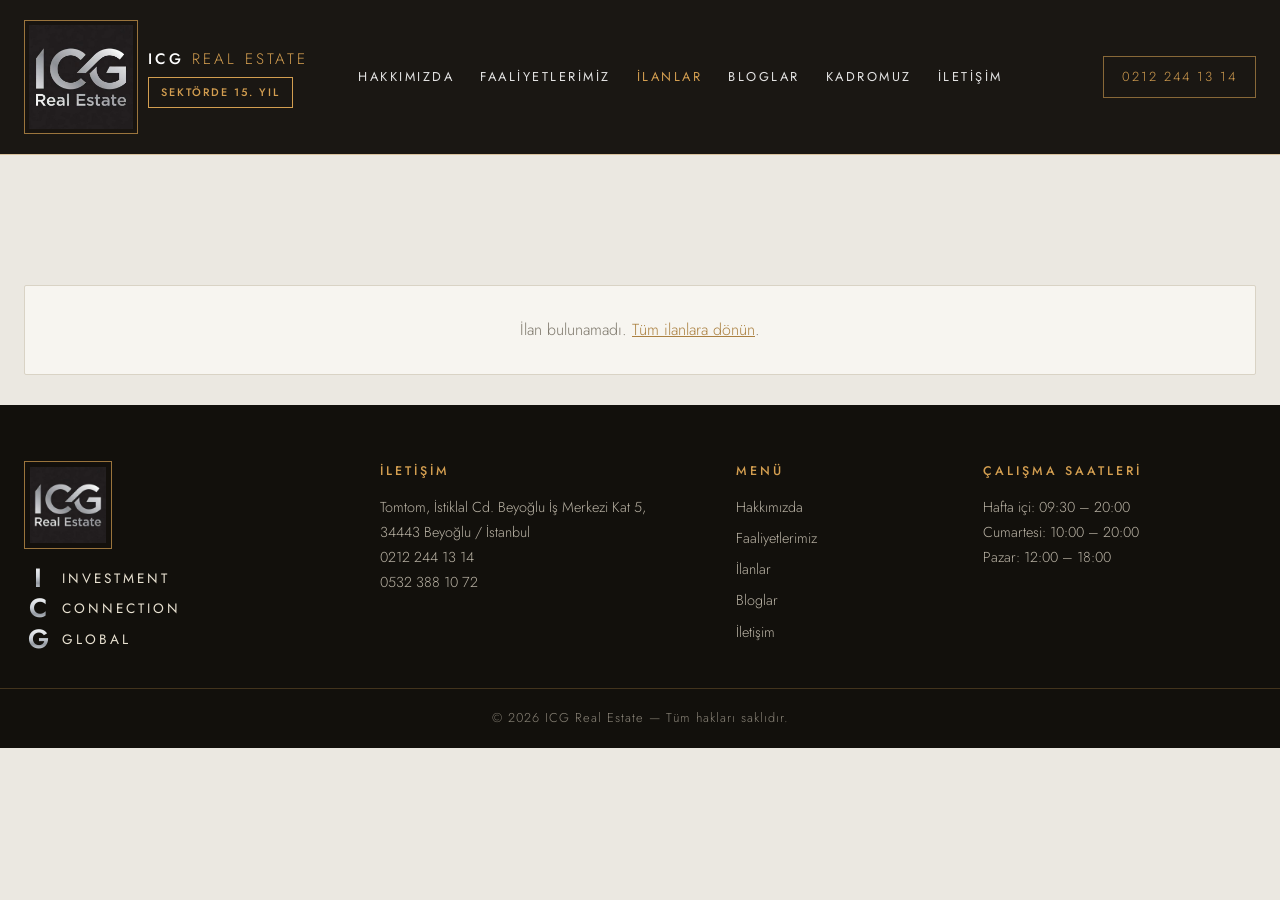
==== commit d64d15dc: "Desktop: kare logo cercevesi, genis container, marka-menu araligi" ====
--- a/ICG-Ilan-Detay.html
+++ b/ICG-Ilan-Detay.html
@@ -23,7 +23,7 @@
 body{font-family:var(--font-sans);font-weight:300;color:var(--text);background:var(--paper);line-height:1.75;overflow-x:hidden}
 img{max-width:100%;display:block}
 a{color:inherit}
-.container{max-width:1140px;margin:0 auto;padding:0 24px}
+.container{max-width:1280px;margin:0 auto;padding:0 24px}
 .container.narrow{max-width:780px}
 h1,h2,h3{font-family:var(--font-serif);font-weight:500;color:var(--ink);line-height:1.2}
 h2{font-size:clamp(1.9rem,3.4vw,2.5rem);margin:10px 0 18px}
@@ -54,6 +54,20 @@
 .brand-titles{display:flex;flex-direction:column;align-items:flex-start;gap:5px;min-width:0}
 .brand-badge{display:inline-block;margin-left:0;padding:5px 12px;border:1px solid var(--gold);font-family:var(--font-sans);font-weight:500;font-size:.68rem;letter-spacing:2px;text-transform:uppercase;color:var(--gold);white-space:nowrap;vertical-align:middle}
 .nav{display:flex;align-items:center;gap:26px}
+/* Masaüstü: kare logo çerçevesi + marka-menü aralığı (mobil kurallar etkilenmez) */
+@media(min-width:961px){
+  .header .brand-frame{width:114px;height:114px;display:inline-flex;align-items:center;justify-content:center;padding:0;flex:0 0 auto}
+  .brand{margin-right:24px}
+}
+/* Dar masaüstü/tablet-yatay: tek satırı koru, taşmayı önle */
+@media(min-width:961px) and (max-width:1240px){
+  .header-inner{gap:18px;padding:16px}
+  .brand{margin-right:8px}
+  .nav{gap:18px}
+  .nav a{font-size:.74rem;letter-spacing:2px}
+  .header-phone{display:none}
+  .nav-phone{display:block}
+}
 .nav a{text-decoration:none;font-size:.8rem;font-weight:400;letter-spacing:2.5px;text-transform:uppercase;color:rgba(255,255,255,.88)}
 .nav a:hover{color:var(--gold)}
 .nav-phone{display:none}
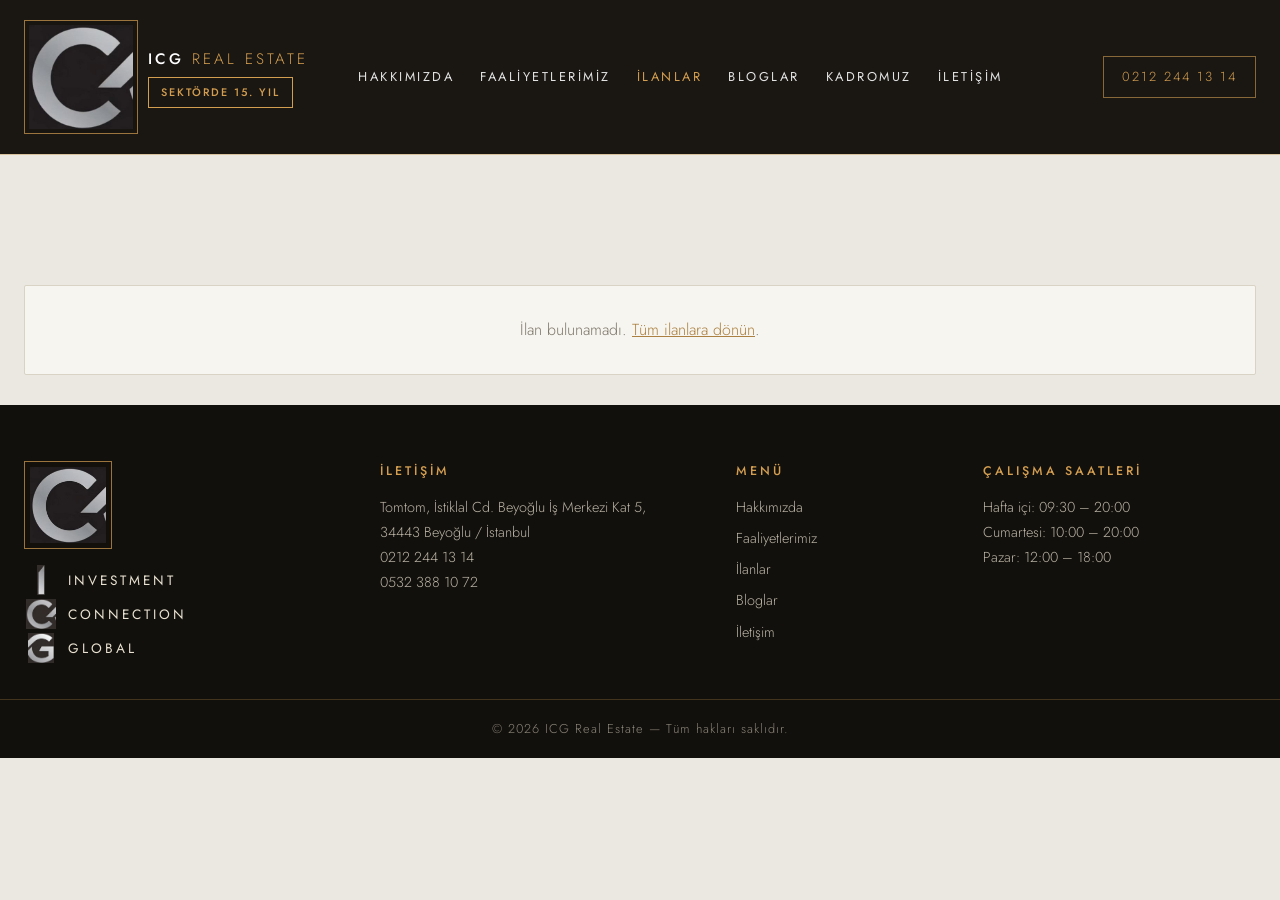
==== commit 92e8ae68: "Footer ICG harfleri logodan birebir kirpildi" ====
--- a/ICG-Ilan-Detay.html
+++ b/ICG-Ilan-Detay.html
@@ -5,7 +5,7 @@
   <meta name="viewport" content="width=device-width, initial-scale=1.0">
   <title>İlan Detayı | ICG Real Estate – Beyoğlu, İstanbul</title>
   <meta name="description" content="ICG Real Estate ilan detayı: fotoğraflar, özellikler ve iletişim.">
-  <link rel="icon" type="image/jpeg" href="[data-uri]">
+  <link rel="icon" type="image/jpeg" href="[data-uri]">
   <link rel="preconnect" href="https://fonts.googleapis.com">
   <link rel="preconnect" href="https://fonts.gstatic.com" crossorigin>
   <link href="https://fonts.googleapis.com/css2?family=Cormorant+Garamond:ital,wght@0,500;0,600;1,500&family=Jost:wght@300;400;500;600&family=Tangerine:wght@400;700&display=swap" rel="stylesheet">
@@ -182,7 +182,8 @@
 /* Footer ICG açılımı: I/C/G alt alta, logodaki gümüş harf görünümü */
 .icg-expand{display:flex;flex-direction:column;gap:4px;margin-top:2px}
 .icg-line{display:flex;align-items:center;gap:10px;line-height:1.2}
-.icg-letter{font-family:var(--font-sans);font-weight:600;font-size:1.65rem;line-height:1;width:28px;flex:0 0 28px;text-align:center;background:linear-gradient(180deg,#f7f8f9 0%,#cfd4da 45%,#9399a1 70%,#dfe3e7 100%);-webkit-background-clip:text;background-clip:text;color:transparent;-webkit-text-fill-color:transparent}
+.icg-letter{width:34px;flex:0 0 34px;display:flex;align-items:center;justify-content:center}
+.icg-letter img{height:30px;width:auto;max-width:100%;display:block;mix-blend-mode:screen}
 .icg-word{font-family:var(--font-sans);font-weight:400;font-size:.85rem;letter-spacing:3px;color:#e9e2d2}
 .footer-bottom{border-top:1px solid rgba(211,158,80,.25);padding:18px 24px;font-size:.8rem;letter-spacing:1px;color:#8a8478;text-align:center}
 
@@ -294,7 +295,7 @@
   <header class="header header-solid" id="header">
     <div class="container header-inner">
       <a href="ICG-Real-Estate-Tanitim.html" class="brand">
-        <span class="brand-frame"><img src="[data-uri]" alt="ICG Real Estate logosu" class="brand-logo"></span>
+        <span class="brand-frame"><img src="[data-uri]" alt="ICG Real Estate logosu" class="brand-logo"></span>
         <span class="brand-titles">
           <span class="brand-text">ICG <em>Real Estate</em></span>
           <span class="brand-badge">Sektörde 15. Yıl</span>
@@ -324,11 +325,11 @@
   <footer class="footer">
     <div class="container footer-grid">
       <div>
-        <span class="brand-frame"><img src="[data-uri]" alt="ICG Real Estate" class="footer-logo"></span>
+        <span class="brand-frame"><img src="[data-uri]" alt="ICG Real Estate" class="footer-logo"></span>
         <div class="icg-expand" aria-label="ICG açılımı: Investment Connection Global" lang="en">
-          <div class="icg-line"><span class="icg-letter">I</span><span class="icg-word">INVESTMENT</span></div>
-          <div class="icg-line"><span class="icg-letter">C</span><span class="icg-word">CONNECTION</span></div>
-          <div class="icg-line"><span class="icg-letter">G</span><span class="icg-word">GLOBAL</span></div>
+          <div class="icg-line"><span class="icg-letter"><img src="[data-uri]" alt="I"></span><span class="icg-word">INVESTMENT</span></div>
+          <div class="icg-line"><span class="icg-letter"><img src="[data-uri]" alt="C"></span><span class="icg-word">CONNECTION</span></div>
+          <div class="icg-line"><span class="icg-letter"><img src="[data-uri]" alt="G"></span><span class="icg-word">GLOBAL</span></div>
         </div>
       </div>
       <div>
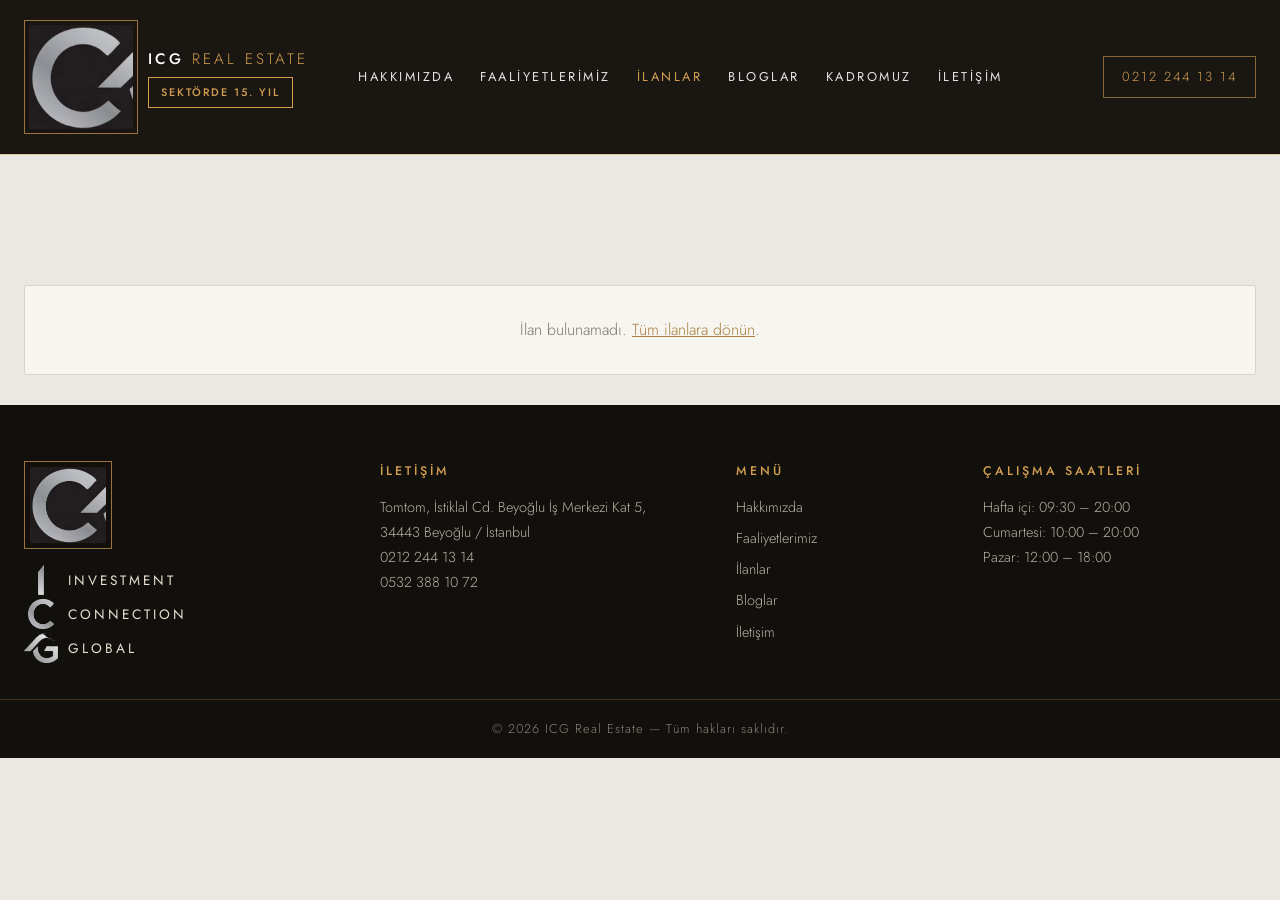
==== commit c9067540: "Footer harfleri png: seffaf zemin + sikica kirpma" ====
--- a/ICG-Ilan-Detay.html
+++ b/ICG-Ilan-Detay.html
@@ -327,9 +327,9 @@
       <div>
         <span class="brand-frame"><img src="[data-uri]" alt="ICG Real Estate" class="footer-logo"></span>
         <div class="icg-expand" aria-label="ICG açılımı: Investment Connection Global" lang="en">
-          <div class="icg-line"><span class="icg-letter"><img src="[data-uri]" alt="I"></span><span class="icg-word">INVESTMENT</span></div>
-          <div class="icg-line"><span class="icg-letter"><img src="[data-uri]" alt="C"></span><span class="icg-word">CONNECTION</span></div>
-          <div class="icg-line"><span class="icg-letter"><img src="[data-uri]" alt="G"></span><span class="icg-word">GLOBAL</span></div>
+          <div class="icg-line"><span class="icg-letter"><img src="[data-uri]" alt="I"></span><span class="icg-word">INVESTMENT</span></div>
+          <div class="icg-line"><span class="icg-letter"><img src="[data-uri]" alt="C"></span><span class="icg-word">CONNECTION</span></div>
+          <div class="icg-line"><span class="icg-letter"><img src="[data-uri]" alt="G"></span><span class="icg-word">GLOBAL</span></div>
         </div>
       </div>
       <div>
@@ -982,6 +982,7 @@
 })();
 
   </script>
-  <script>ListingsApp.init({fetchUrl:null,fallbackUrl:null});</script>
+<script src="supabase-listings.js"></script>
+  <script>SupabaseListings.boot();</script>
 </body>
 </html>
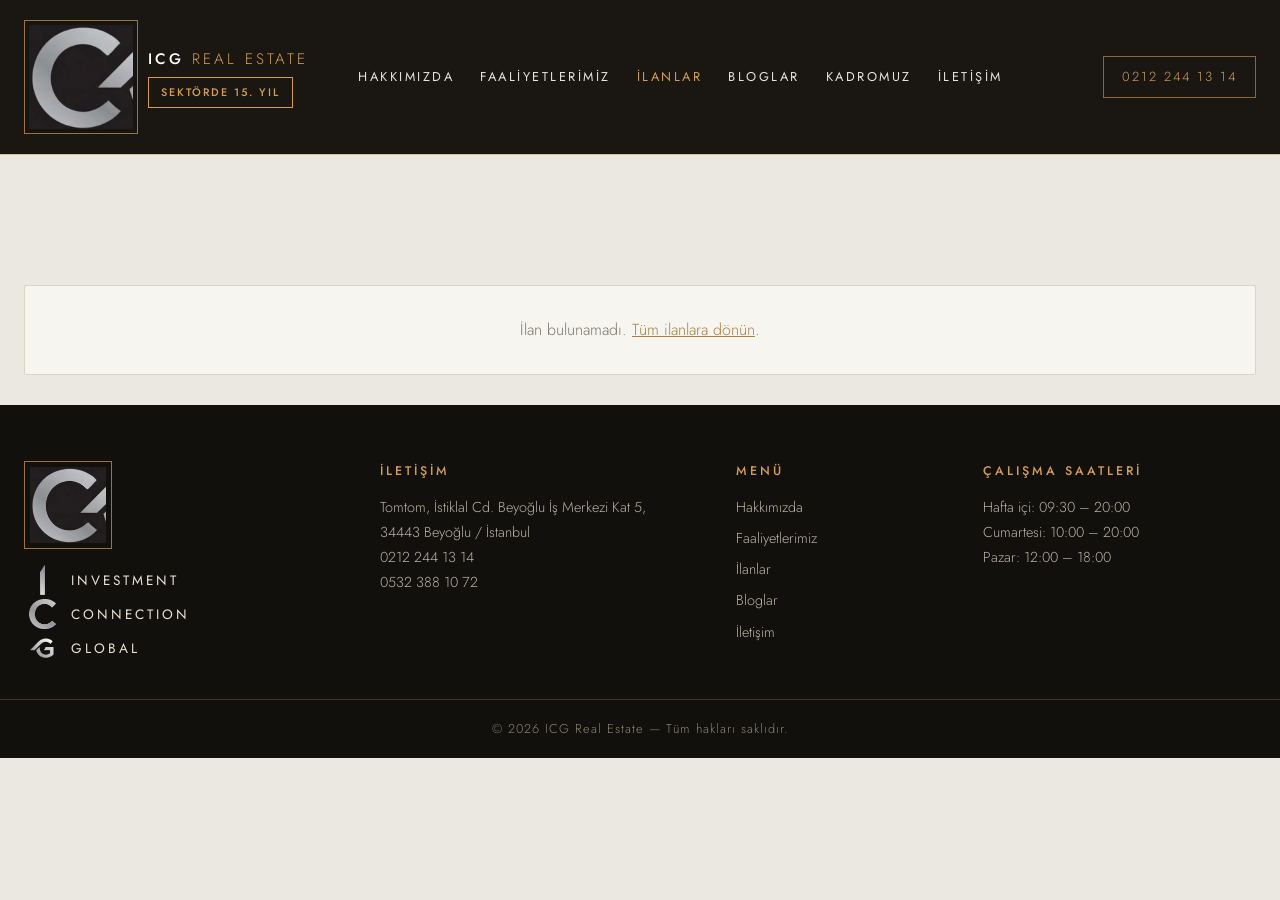
==== commit 6ba43921: "Footer harf orani: dogal genislik, esit yukseklik" ====
--- a/ICG-Ilan-Detay.html
+++ b/ICG-Ilan-Detay.html
@@ -182,8 +182,8 @@
 /* Footer ICG açılımı: I/C/G alt alta, logodaki gümüş harf görünümü */
 .icg-expand{display:flex;flex-direction:column;gap:4px;margin-top:2px}
 .icg-line{display:flex;align-items:center;gap:10px;line-height:1.2}
-.icg-letter{width:34px;flex:0 0 34px;display:flex;align-items:center;justify-content:center}
-.icg-letter img{height:30px;width:auto;max-width:100%;display:block;mix-blend-mode:screen}
+.icg-letter{width:37px;flex:0 0 37px;display:flex;align-items:center;justify-content:center}
+.icg-letter img{height:30px;width:auto;max-width:none;display:block;mix-blend-mode:screen}
 .icg-word{font-family:var(--font-sans);font-weight:400;font-size:.85rem;letter-spacing:3px;color:#e9e2d2}
 .footer-bottom{border-top:1px solid rgba(211,158,80,.25);padding:18px 24px;font-size:.8rem;letter-spacing:1px;color:#8a8478;text-align:center}
 
@@ -329,7 +329,7 @@
         <div class="icg-expand" aria-label="ICG açılımı: Investment Connection Global" lang="en">
           <div class="icg-line"><span class="icg-letter"><img src="[data-uri]" alt="I"></span><span class="icg-word">INVESTMENT</span></div>
           <div class="icg-line"><span class="icg-letter"><img src="[data-uri]" alt="C"></span><span class="icg-word">CONNECTION</span></div>
-          <div class="icg-line"><span class="icg-letter"><img src="[data-uri]" alt="G"></span><span class="icg-word">GLOBAL</span></div>
+          <div class="icg-line"><span class="icg-letter"><img src="[data-uri]" alt="G"></span><span class="icg-word">GLOBAL</span></div>
         </div>
       </div>
       <div>
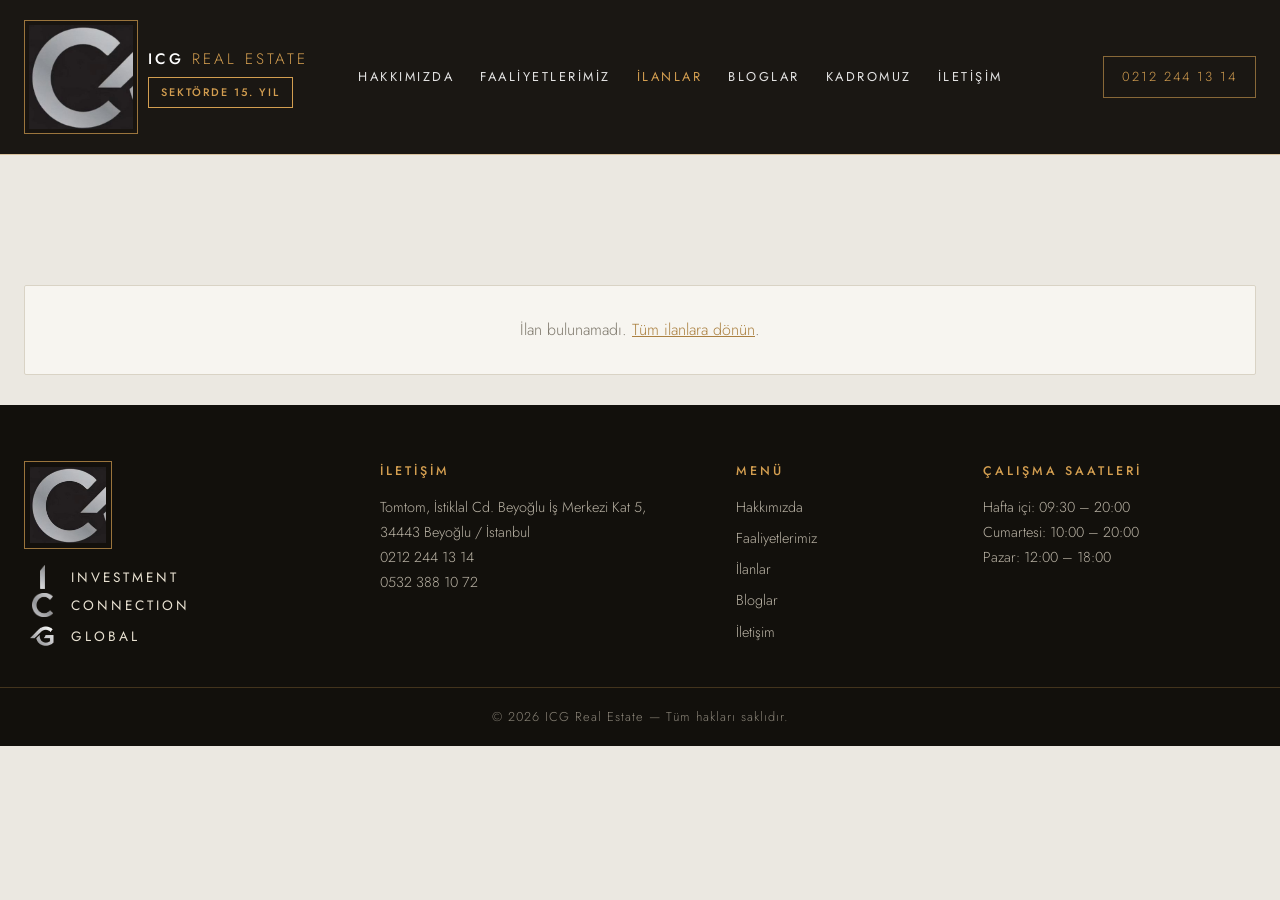
==== commit 29e9193a: "Footer I/C harf yuksekligi G ile dengelendi" ====
--- a/ICG-Ilan-Detay.html
+++ b/ICG-Ilan-Detay.html
@@ -184,6 +184,7 @@
 .icg-line{display:flex;align-items:center;gap:10px;line-height:1.2}
 .icg-letter{width:37px;flex:0 0 37px;display:flex;align-items:center;justify-content:center}
 .icg-letter img{height:30px;width:auto;max-width:none;display:block;mix-blend-mode:screen}
+.icg-line:nth-child(1) .icg-letter img,.icg-line:nth-child(2) .icg-letter img{height:24px}
 .icg-word{font-family:var(--font-sans);font-weight:400;font-size:.85rem;letter-spacing:3px;color:#e9e2d2}
 .footer-bottom{border-top:1px solid rgba(211,158,80,.25);padding:18px 24px;font-size:.8rem;letter-spacing:1px;color:#8a8478;text-align:center}
 
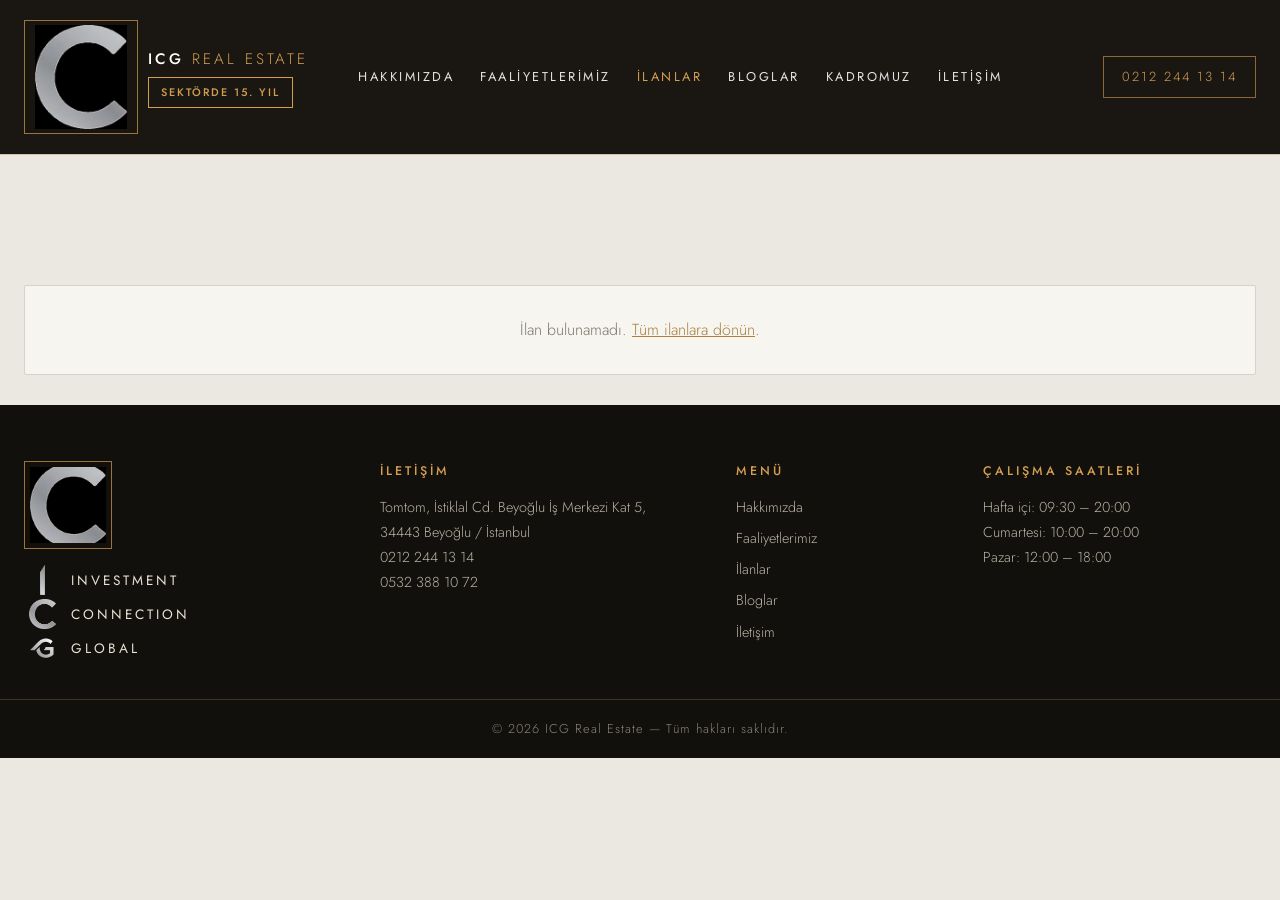
==== commit 5c17e72c: "G harfi onarildi, harf boyutlari esitlendi, cache v3" ====
--- a/ICG-Ilan-Detay.html
+++ b/ICG-Ilan-Detay.html
@@ -5,7 +5,7 @@
   <meta name="viewport" content="width=device-width, initial-scale=1.0">
   <title>İlan Detayı | ICG Real Estate – Beyoğlu, İstanbul</title>
   <meta name="description" content="ICG Real Estate ilan detayı: fotoğraflar, özellikler ve iletişim.">
-  <link rel="icon" type="image/jpeg" href="[data-uri]">
+  <link rel="icon" type="image/jpeg" href="[data-uri]">
   <link rel="preconnect" href="https://fonts.googleapis.com">
   <link rel="preconnect" href="https://fonts.gstatic.com" crossorigin>
   <link href="https://fonts.googleapis.com/css2?family=Cormorant+Garamond:ital,wght@0,500;0,600;1,500&family=Jost:wght@300;400;500;600&family=Tangerine:wght@400;700&display=swap" rel="stylesheet">
@@ -184,7 +184,6 @@
 .icg-line{display:flex;align-items:center;gap:10px;line-height:1.2}
 .icg-letter{width:37px;flex:0 0 37px;display:flex;align-items:center;justify-content:center}
 .icg-letter img{height:30px;width:auto;max-width:none;display:block;mix-blend-mode:screen}
-.icg-line:nth-child(1) .icg-letter img,.icg-line:nth-child(2) .icg-letter img{height:24px}
 .icg-word{font-family:var(--font-sans);font-weight:400;font-size:.85rem;letter-spacing:3px;color:#e9e2d2}
 .footer-bottom{border-top:1px solid rgba(211,158,80,.25);padding:18px 24px;font-size:.8rem;letter-spacing:1px;color:#8a8478;text-align:center}
 
@@ -296,7 +295,7 @@
   <header class="header header-solid" id="header">
     <div class="container header-inner">
       <a href="ICG-Real-Estate-Tanitim.html" class="brand">
-        <span class="brand-frame"><img src="[data-uri]" alt="ICG Real Estate logosu" class="brand-logo"></span>
+        <span class="brand-frame"><img src="[data-uri]" alt="ICG Real Estate logosu" class="brand-logo"></span>
         <span class="brand-titles">
           <span class="brand-text">ICG <em>Real Estate</em></span>
           <span class="brand-badge">Sektörde 15. Yıl</span>
@@ -326,7 +325,7 @@
   <footer class="footer">
     <div class="container footer-grid">
       <div>
-        <span class="brand-frame"><img src="[data-uri]" alt="ICG Real Estate" class="footer-logo"></span>
+        <span class="brand-frame"><img src="[data-uri]" alt="ICG Real Estate" class="footer-logo"></span>
         <div class="icg-expand" aria-label="ICG açılımı: Investment Connection Global" lang="en">
           <div class="icg-line"><span class="icg-letter"><img src="[data-uri]" alt="I"></span><span class="icg-word">INVESTMENT</span></div>
           <div class="icg-line"><span class="icg-letter"><img src="[data-uri]" alt="C"></span><span class="icg-word">CONNECTION</span></div>
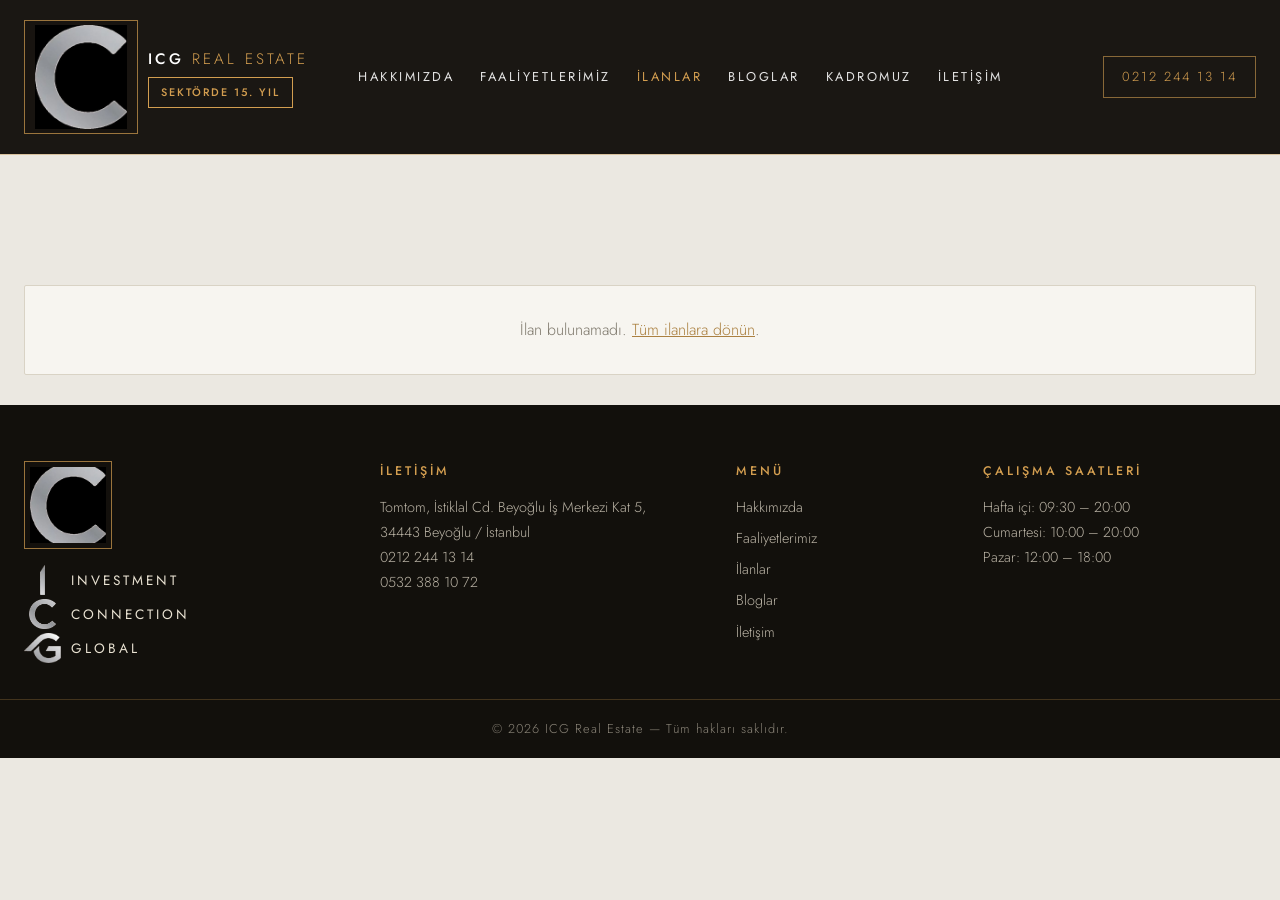
==== commit 71645cce: "icg-g.png tuval harfe sikica kirpildi" ====
--- a/ICG-Ilan-Detay.html
+++ b/ICG-Ilan-Detay.html
@@ -329,7 +329,7 @@
         <div class="icg-expand" aria-label="ICG açılımı: Investment Connection Global" lang="en">
           <div class="icg-line"><span class="icg-letter"><img src="[data-uri]" alt="I"></span><span class="icg-word">INVESTMENT</span></div>
           <div class="icg-line"><span class="icg-letter"><img src="[data-uri]" alt="C"></span><span class="icg-word">CONNECTION</span></div>
-          <div class="icg-line"><span class="icg-letter"><img src="[data-uri]" alt="G"></span><span class="icg-word">GLOBAL</span></div>
+          <div class="icg-line"><span class="icg-letter"><img src="[data-uri]